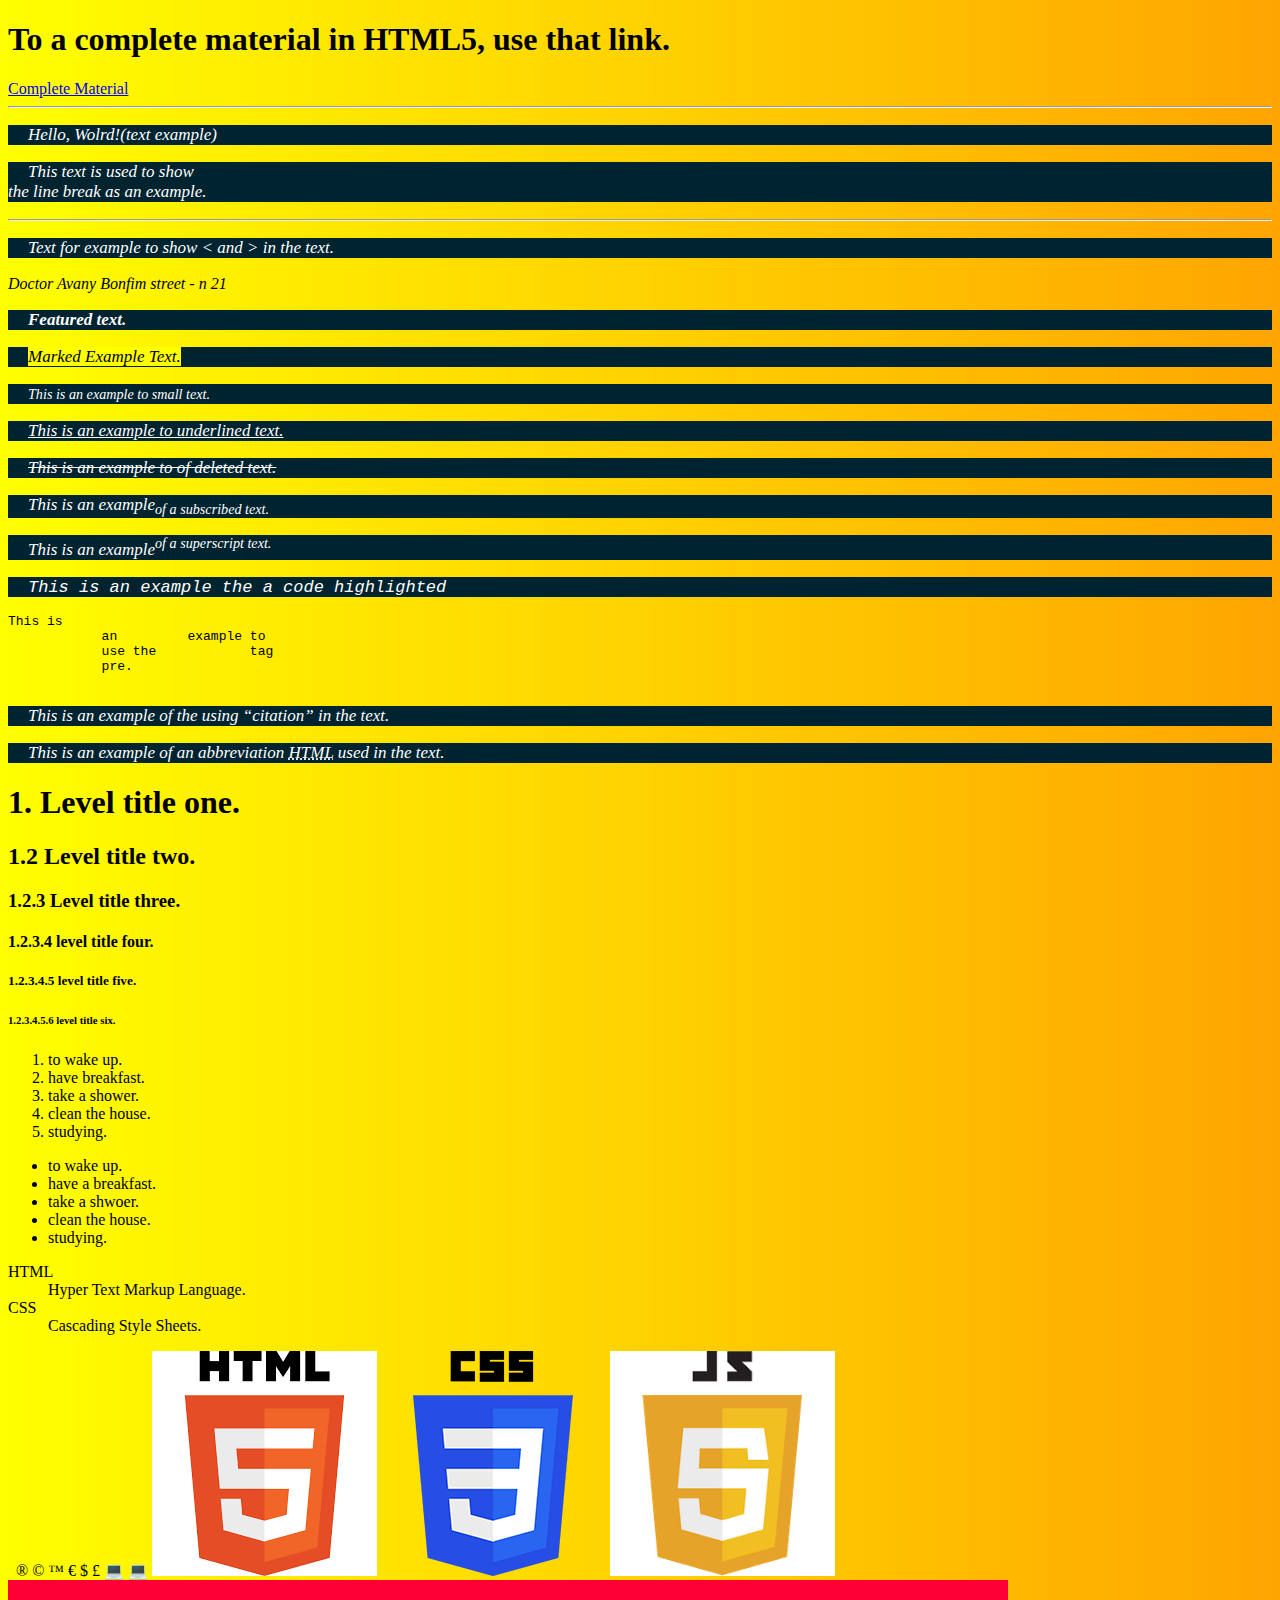
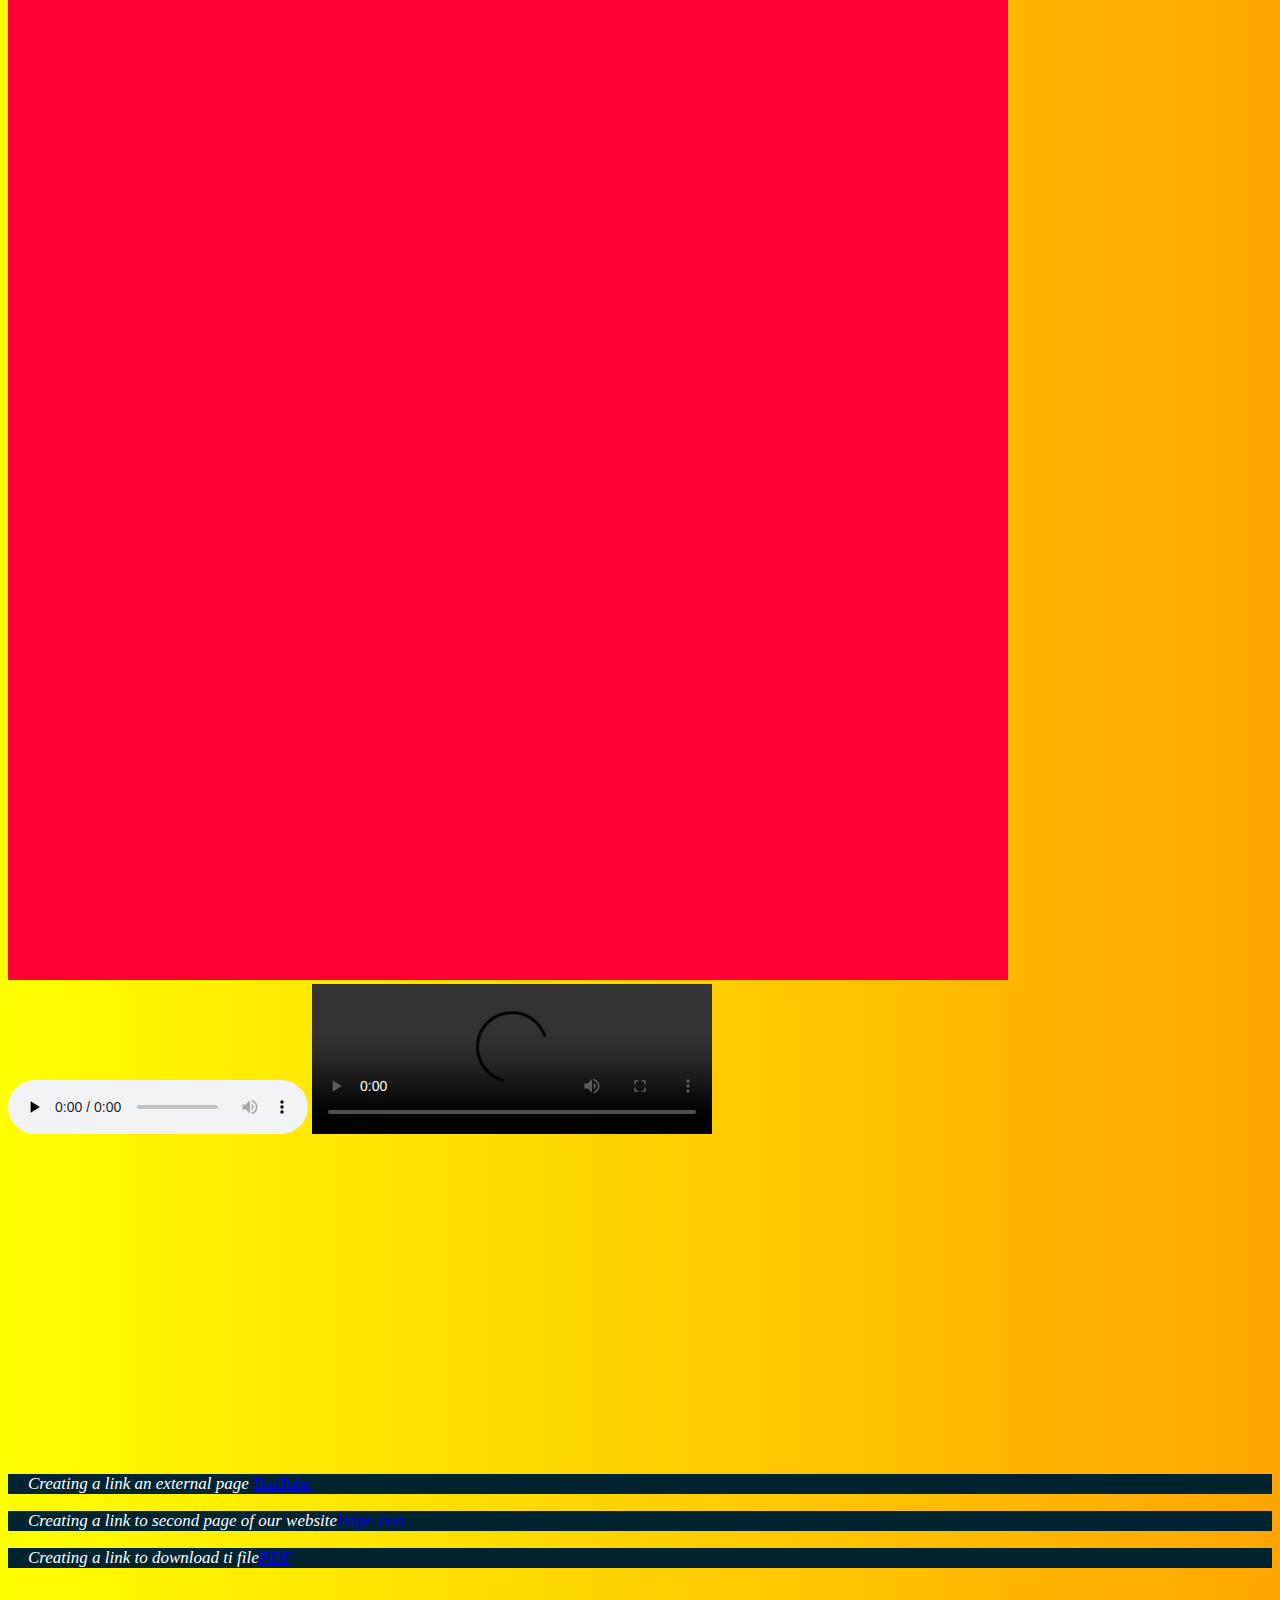
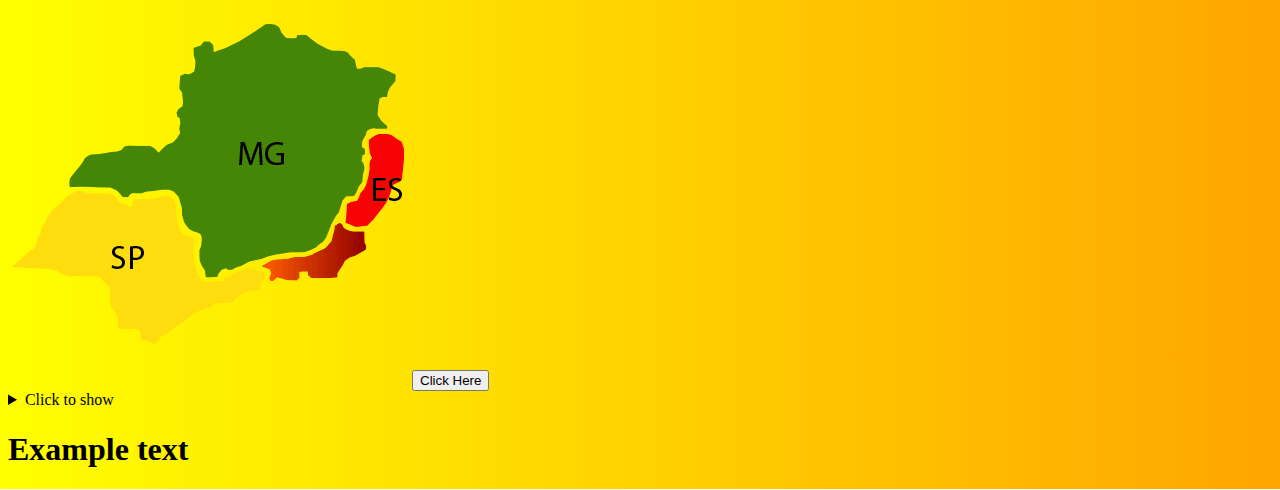
==== index.html @ a7fd9c41 "Using id="..." / #... {}" ====
<!DOCTYPE html><!--Indicates that we are developing a document in HTML5.--> 
<html lang="pt-br"><!--This tag will receive our content in HTML5, Inside this tag you put the site's language paramater.-->
    
    <head><!--This tag will recive the configuration codes of the project.-->
        
        <meta charset="UTF-8"><!--This tag allows you to use accetend characters in the project.-->
        <meta name="viewport" content="width=device-width,inicial-scale=1.0"><!--This tag will allows the content of the project to fill 100% of the avalible space.-->
        <link rel="shortcut icon" href="iconpage.ico" type="image/x-icon"><!--This tag is used for add favicon icon in the page-->
        <title>Website name</title><!--This tag create the name of the website that will be shown in the browser tab.-->
        <link rel="stylesheet" href="style.css"><!--This tag is used to link our HTML5 document with CSS3 style pages.-->

    </head>
    <body><!--This tag will recive the content of the project.--> 
        <main><!--Use the <main> tag to declare the main content of the website. all main content tags are in main.-->

        <h1>To a complete material in HTML5, use that link.</h1><a href="https://docs.google.com/document/d/10Zb0T_B4e6f19lfUP9uouKcdEIdiqENySL-WCZA4Prs/edit" target="_blank">Complete Material</a>
        <hr>

        <!--Write Tags--> 
        <p>Hello, Wolrd!(text example)</p><!--This tag is used to insert the text inside our project.-->
        <p>This text is used to show<br>the line break as an example.</p><!--The br tag is used to insert a line break.-->
        <hr><!--This tag create a horizotal line in the project.--> 
        <p>Text for example to show &lt; and &gt; in the text.</p><!--This tag allows to show < and > in the text.--> 
        <address>Doctor Avany Bonfim street - n 21</address><!--Use this tag to identify a physical address in the project.-->
        <p><strong>Featured text.</strong></p><!--This tag states that the text has important information highlighted.--> 
        <p><mark>Marked Example Text.</mark></p><!--Use this tag to create a effect in the text like to a highlight colorful.-->
        <p><small>This is an example to small text.</small></p><!--Use this tag to create small important texts, this tag is used for texts like contracts and less prominent letters.-->
        <p><ins>This is an example to underlined text.</ins></p><!--Use this tag to create an underlined text highlight.-->
        <p><del>This is an example to of deleted text.</del></p><!--Use this tag to show that the text has been discarded.--> 
        <p>This is an example<sub>of a subscribed text.</sub></p><!--Use this tag to subscribed text.-->
        <p>This is an example<sup>of a superscript text.</sup></p><!--Use this tag to superscript text.-->
        <p><code>This is an example the a code highlighted</code></p><!--The tag code, is used for higtlighted a code in the text.--> 
        <p><pre>This is 
            an         example to
            use the            tag
            pre.
        </pre></p><!--We use the tag pre to ensure that the text written inside the tag paragraph stays with its original configuration.-->
        <p>This is an example of the using <q>citation</q> in the text.</p><!--Use the q tag to highlight important quotes in the text.-->
        <p>This is an example of an abbreviation <abbr title="Hyper Text Markup Language">HTML</abbr> used in the text.</p><!--Use this tag <abbr title=""></abbr> to create explanatory capitons on a given text by hovering the mouse over the marked text.-->

        <!--Title Levels--> 
        <h1>1. Level title one.</h1><!--tags are used to build title levels.-->
            <h2>1.2 Level title two.</h2>
                <h3>1.2.3 Level title three.</h3> 
                    <h4>1.2.3.4 level title four.</h4>
                        <h5>1.2.3.4.5 level title five.</h5>
                            <h6>1.2.3.4.5.6 level title six.</h6>
        
        <!--Lists-->
        <!--Ordered Lists-->
            <ol><!--The tag <ol> is used to daclare that we creating an ordered list.-->
                <li>to wake up.</li><!--The tag <li> in used to daclare the items that we are going to list within the list.-->
                <li>have breakfast.</li>
                <li>take a shower.</li>
                <li>clean the house.</li>
                <li>studying.</li>
            </ol> 
        <!--Unordered Lists-->
            <ul><!--The tag <ul> is used to declare that we creating an unordered list.-->
                <li>to wake up.</li><!--The tag <li> in used to daclare the items that we are going to list within the list.-->
                <li>have a breakfast.</li>
                <li>take a shwoer.</li>
                <li>clean the house.</li>
                <li>studying.</li>
            </ul>
        <!--Definition Lists-->
            <dl><!--The <dl> tag serves to declare a definition list.-->
                <dt>HTML</dt><!--The <dl> tag is used to declare the list element.-->
                    <dd>Hyper Text Markup Language.</dd><!--The <dd> tag is used to explain the content of the element declared above.-->
                <dt>CSS</dt>
                    <dd>Cascading Style Sheets.</dd>
            </dl>

        <!--Special Symbols-->
        &nbsp;<!--Use this tag for add blank spaces in text.-->
        &reg;<!--Use this tag for add a register symbol in text.-->
        &copy;<!--Use this tag for add a copyright symbol in text.-->
        &trade;<!--Use this tag for add a trademark symbol in text.--> 
        
        <!--Money Symbols--> 
        &euro;<!--Use this tag for add the euro symbol in text.-->
        &dollar;<!--Use this tag for add the dollar symbol in text.-->
        &pound;<!--Use this tag for add the pound symbol in text.--> 

        <!--Add Emojis in Text.--> 
        💻<!--This way to add a emoji in the project, is to copy icon the site -emojipedia.org and paste in the code.-->
        &#x1F4BB;<!--This way to add a code icon--> 

        <!--Using Images-->
        <img src="html5.png" alt="HTML5 logo"><!--This tag is used for add images in the project, in the parameter src="" we put name and extension of the image, and in the parameter alt="" we put the description of the image.-->
        <img src="images/css3.png" alt="CSS3 logo"><!--This way is used for images tha are inside other folders. use / for folder-->
        <img src="[data-uri]" alt="JavaScript logo"><!--This way is used for you add images tha are online. You copy the URL image and put insede the src="" parameter.-->

        <!--Responsive Images-->
        <picture><!--The <picture> tag is a container used to recive multiple image elements by the <source> tag.-->
            <source media="(max-width: 750px)" srcset="images/imgpequeno.png" type="image/png">
            <source media="(max-width: 1050px)" srcset="images/imgmedio.png" type="image/png"><!--The <source> tag receives the images that will adapt according to the screen size, we declare the original size first through the <img> tag and above the <source> with the adapted sizes.-->
            <img src="images/imggrande.png" alt="Original-Image"><!--We daclare this tag to recive the original size image from the website.-->
        </picture> 

        <!--Using Audio-->
        <audio preload="none" controls><!--Use the tag <audio> to put audio files inside your website.-->
            <source src="audio/breu.mp3" type="audio/mpeg"><!--this tag is use inside the <audio> tag, it is used to receive the audio file and add the media control.-->
        </audio>

        <!--Using Video-->
        <video src="video/videoteste.mp4" width="400px" controls></video><!--Use the tag <video> to put video files inside your website.-->
        <iframe width="560" height="315" src="https://www.youtube.com/embed/LW0bhKitRBk" title="YouTube video player" frameborder="0" allow="accelerometer; autoplay; clipboard-write; encrypted-media; gyroscope; picture-in-picture" allowfullscreen></iframe><!--This is a example to add video file used externally by youtube.-->

        <!--Links-->
        <!--External Links-->
        <p>Creating a link an external page <a href="https://www.youtube.com/" target="_blank" rel="external">YouTube</a></p><!--Use the tag <a href=""></a> to create links taht will direct to external addresses. We use the parameter target="_blank" so that our tab in not closed and use the parameter rel="external" to refer that it is an external link.-->
        <!--Internal Links-->
        <p>Creating a link to second page of our website<a href="pg2.html" rel="next">Page Two</a></p><!--Use this tag to open a  other iternal page inside our website.Use the parameter rel="next" to indicate a link to a subsequent internal page.-->
        <!--Download Links-->
        <p>Creating a link to download ti file<a href="download/guia-markdown.pdf" download="guia-markdown.pdf" type="application/pdf">PDF</a></p>
        
        <!--Mapped Links-->
        <!--We use mapped links to create an area within a clickable image.-->
        <img src="images/map.png" alt="Southeast Brazil map" usemap="#map"><!--frist we declare the <img> tag with the parameter map="#" to use the image that will be mapped.-->
            <map name="map"><!--We declare the <map> tag with the name="" parameter to refer to the image we are going to the map.-->
                <area alt="Minas Gerais" shape="poly" href="https://pt.wikipedia.org/wiki/Minas_Gerais" coords="54,150,72,120,129,115,148,77,145,67,214,7,323,53,305,86,317,98,293,111,288,156,279,157,277,173268,177,263,196,167,224,143,154,55,153" target="_blank"><!--the <area> tag it is used to receive the configuration parameters of the area that will be clickable on the image.-->
                <area alt="Espirito santo" shape="poly" href="https://pt.wikipedia.org/wiki/Esp%C3%ADrito_Santo_(estado)" coords="279,172,281,159,289,158,300,136,297,124,296,110,316,101,330,112,327,138,309,169,299,179,284,179,279,171" target="_blank">
            </map> 

        <!--Use Button--> 
        <button>Click Here</button><!--Creates a clickable button on the website.-->
        <!--See the complete material to use button configuration parameters.--> 

        <!--Hiding and Showing Elements--> 
        <details><!--This tag creates a tab that hides an element on the website.-->
            <summary>Click to show</summary><!--This tag create the name of tab.-->
            <img src="images/internet.jpg" alt="internet image"> 
        </details> 

        <!--Using Id and Class in CSS3--> 
        <h1 id="title">Example text</h1><!--Example to apply special selectors inside the tags HMTL, use (id="...").-->

         </main>
    </body>
</html>
---- style.css ----
@charset "UTF-8";/*We use the @ to declare a rule in CSS3, this rule is used to declare accent compatibility in css.*/  

@font-face {/*Use @font-face to put external fonts of your pc.*/
    font-family: 'Glamour';
    src: url('font/Glamor-Regular.ttf') format('truetype');/*We apply here external font.*/
}

/*To a complete material in CSS3, use that link - https://docs.google.com/document/d/1JHKKVavCOThA6jxtbbCXfCu6MSGf9TngEW06EdSdk_4/edit*/

* {}/*Using this selector to add Global Configurations in CSS3*/

/*Using Color*/ 
/*We use the hexadecimal code to represent the color that will be applied.*/ 
p {
    background-color: #002330;/*We use the background-color parameter to set the website background.*/
    color: #ffffff;/*We use the color parameter to set the text color.*/
} 

/*Using Gradient*/ 
/*Using parameters to create gradients backgrounds*/
body {
    background-image: linear-gradient(to right, #ffff00, #ffa500);/*Create a gradient background linear in website.*/
    background-image: radial-gradient();/*Create a gradient background radial in website.*/
} 

/*Using Text*/ 

p {
/*Example shorthand.*/
/*Shorthand font = font: font-style, font-weight, font-size, font-family; (use this feature to make writing code easier.*/

    font-family:/*Use the parameter to define the font that we will use in the website.*/ 
        'Ebrima';/*Put the name font inside the parameter.*/
    
    font-size:/*Use the parameter to define the size font.*/ 
        17px;/*Use pixel to unit of measurement to font.*/ 

    font-weight:/*Sets the font weight, to bloder or to lighter.*/ 
        lighter,/*Sets the font thinnest.*/
        normal,/*Sets the normal font.*/ 
        bold,/*Sets the bold font.*/
        bolder;/*Sets the bolder font.*/ 

    font-style:/*Use the parameter to change the font style.*/
        italic;/*Put the font in italic style.*/ 

    text-decoration:/*Use the parameter to sets lines in the text.*/ 
        line-through,/*lines inside the text.*/
        overline,/*lines up the text.*/   
        underline;/*lines under the text.*/

    text-align:/*Using this parameter to align text*/ 
        center,/*Aling the text to the center.*/
        left,/*Aling the text to the left*/
        right,/*Aling the text to the right*/
        justify;/*Aling the text*/ 
    
    text-indent:/*Used the text-ident to creat the indentation used at the beginning of paragraphs.*/
        20px;/*Paragraph spacing measure.*/ 

} 

/*Using id="" in CSS3*/
h1#title {}/*Example of special selector assignment id="..., this parameter specially modifies the selected tag."*/
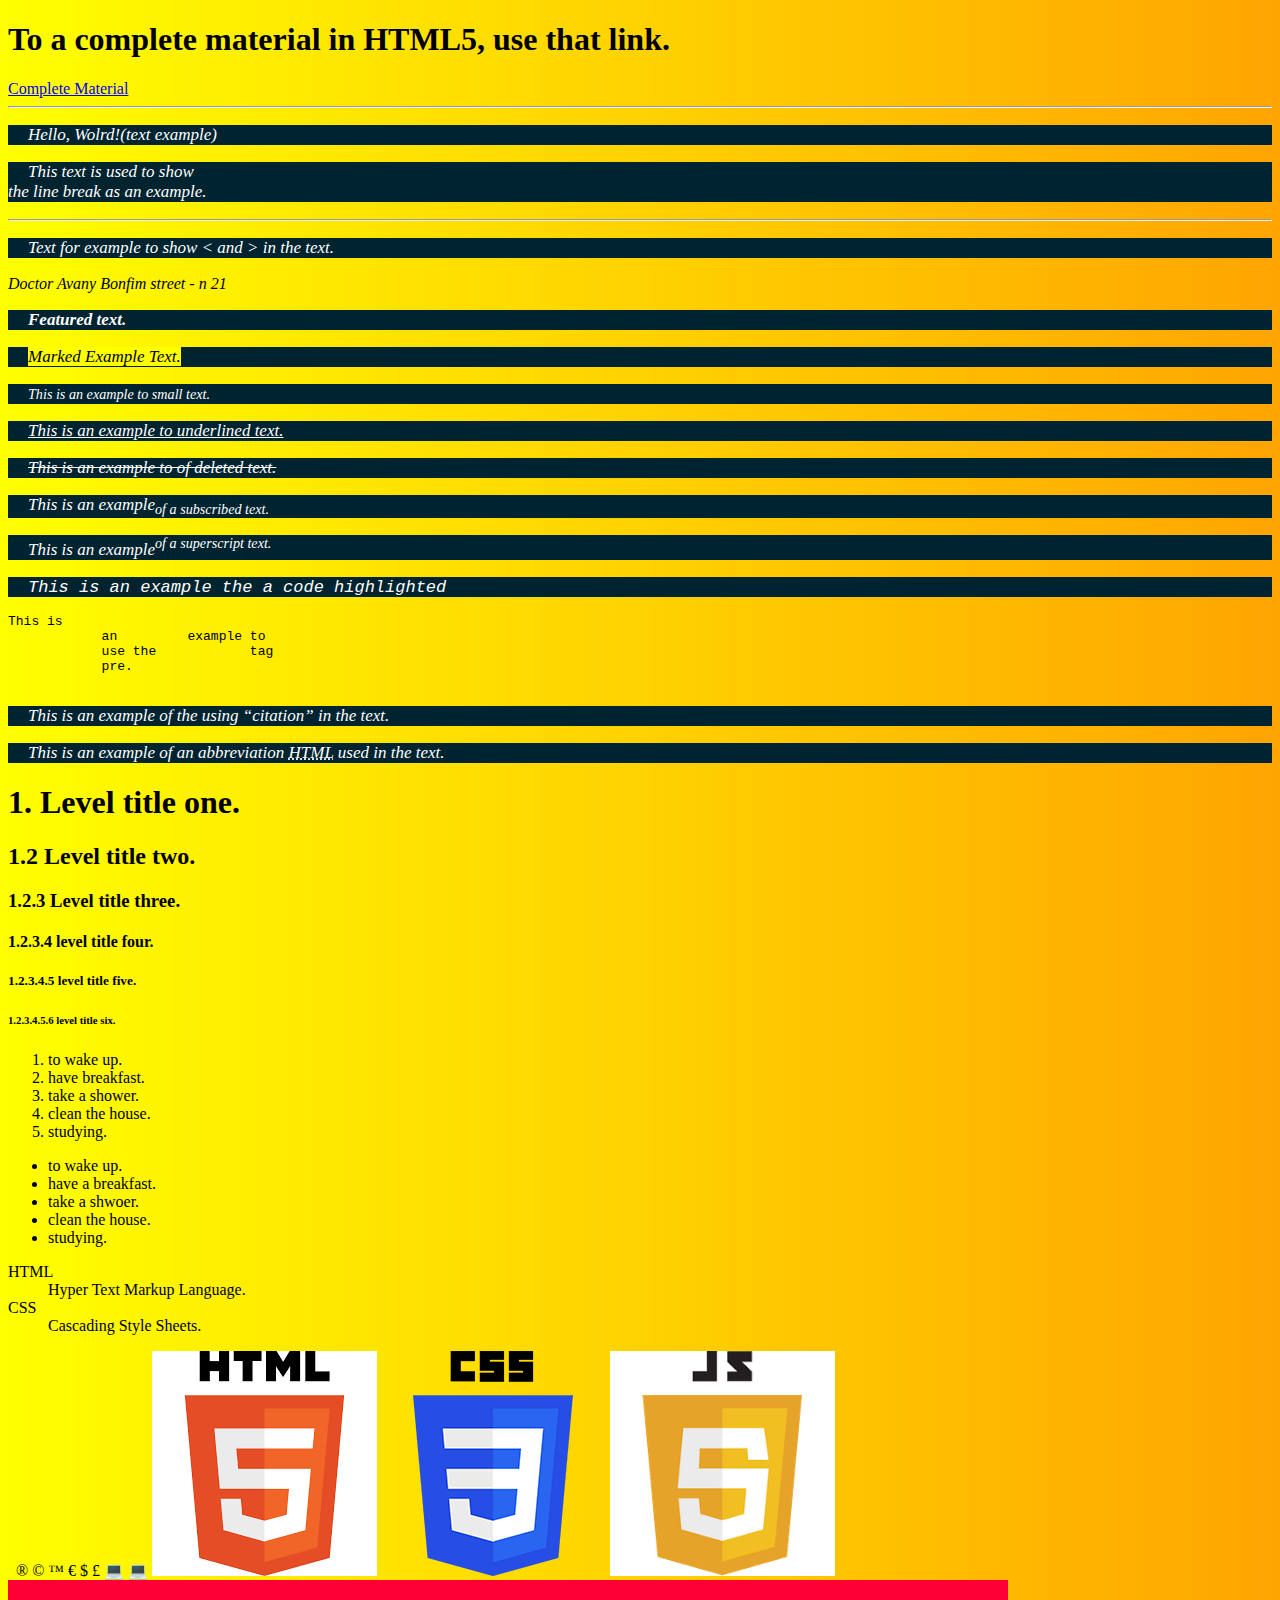
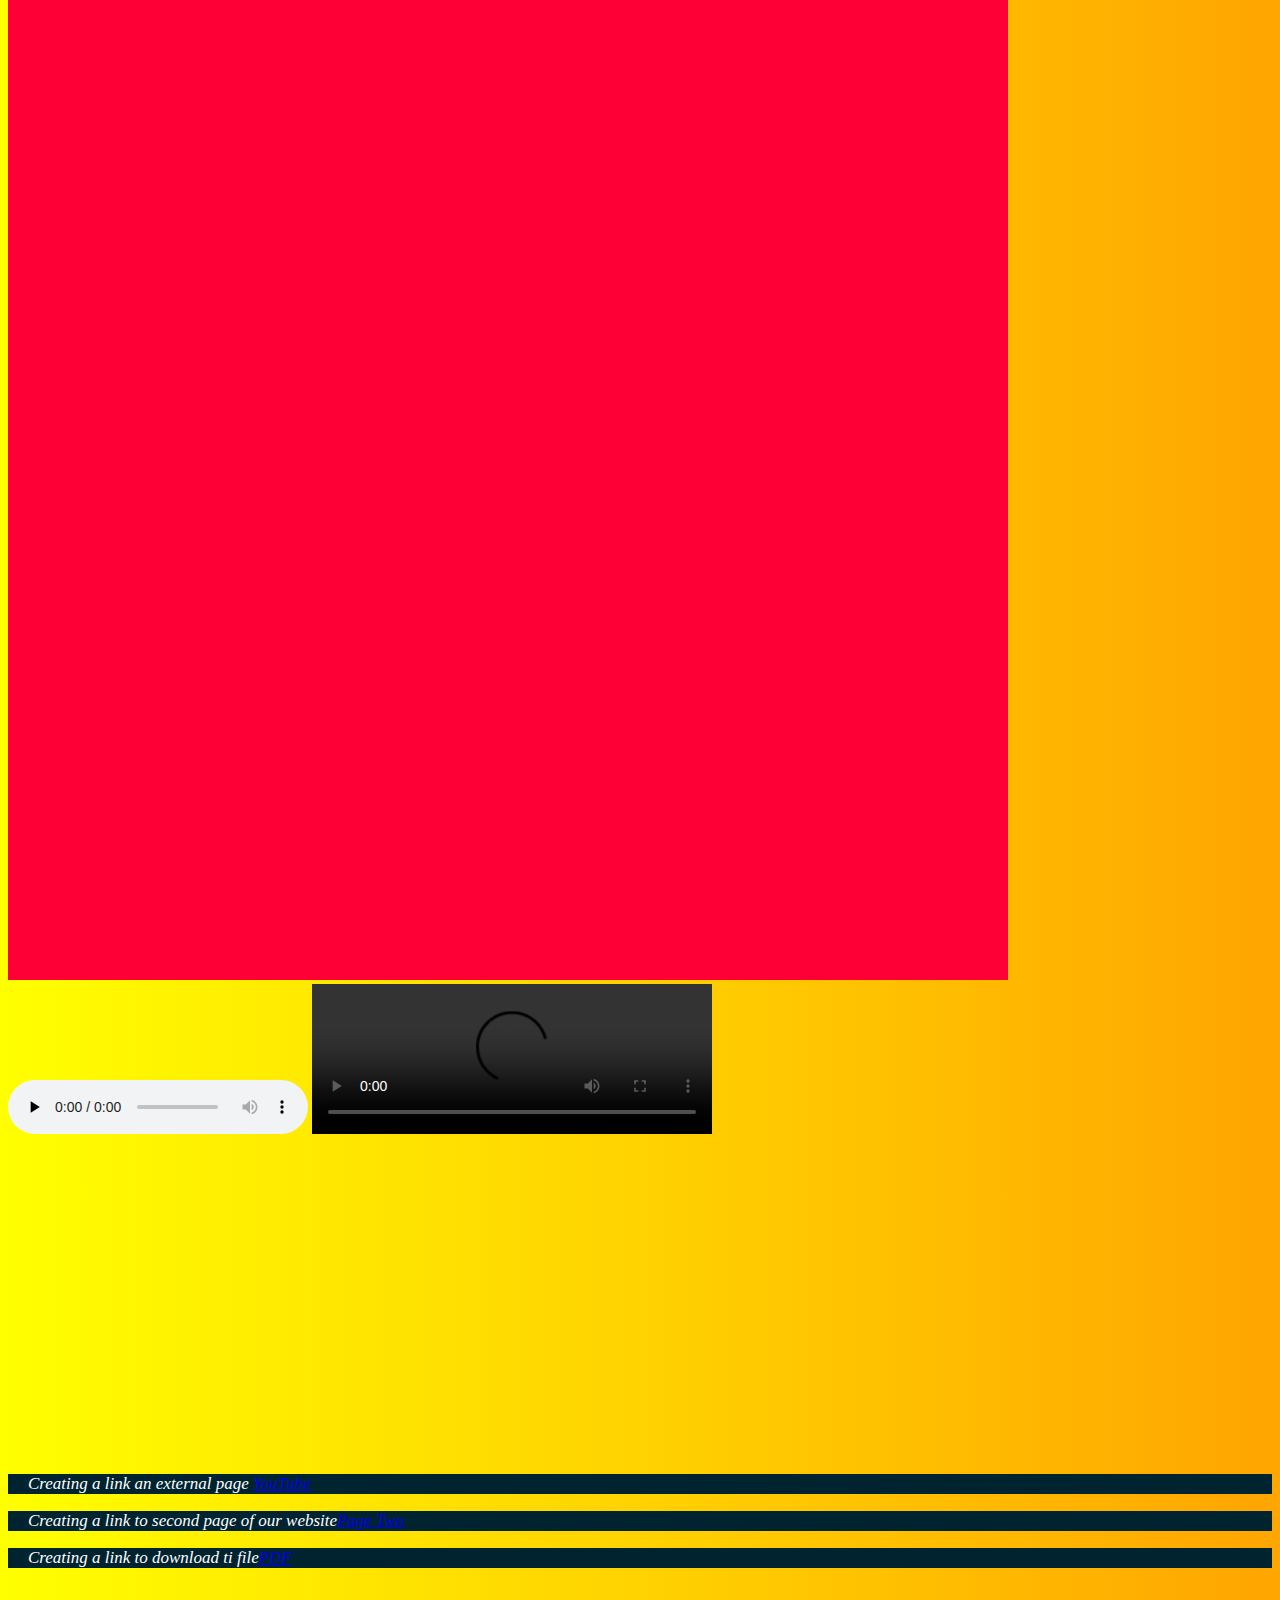
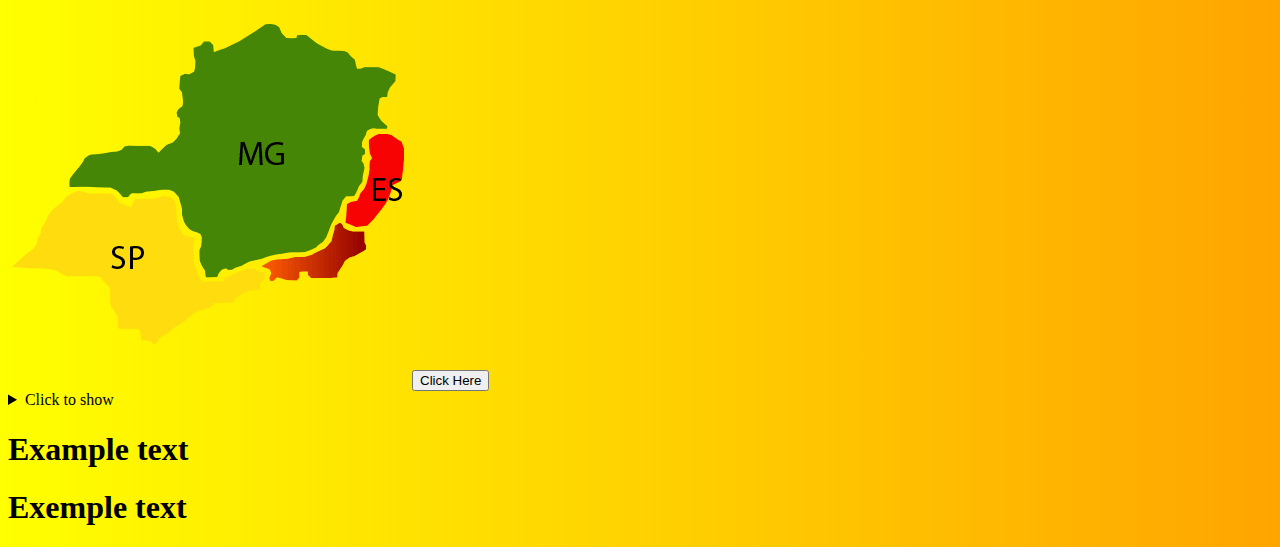
==== commit 4810ebf3: "Using class="..." / . {}" ====
--- a/index.html
+++ b/index.html
@@ -133,9 +133,11 @@
             <img src="images/internet.jpg" alt="internet image"> 
         </details> 
 
-        <!--Using Id and Class in CSS3--> 
-        <h1 id="title">Example text</h1><!--Example to apply special selectors inside the tags HMTL, use (id="...").-->
+        <!--Using id in CSS3--> 
+        <h1 id="title">Example text</h1><!--Example to apply special selectors inside the tags HMTL, use (id="...").--> 
 
+        <!--Using class in CSS3-->
+        <h1 class="text">Exemple text</h1>
          </main>
     </body>
 </html>--- a/style.css
+++ b/style.css
@@ -61,4 +61,7 @@
 } 
 
 /*Using id="" in CSS3*/
-h1#title {}/*Example of special selector assignment id="..., this parameter specially modifies the selected tag."*/+h1#title {}/*Example of special selector assignment id="...", this parameter specially modifies the selected tag."*/ 
+
+/*Using class="" in CSS3*/
+h1.text {}/*Example of special selector assignment class="...", this parameter specially modifies the selected tags.*/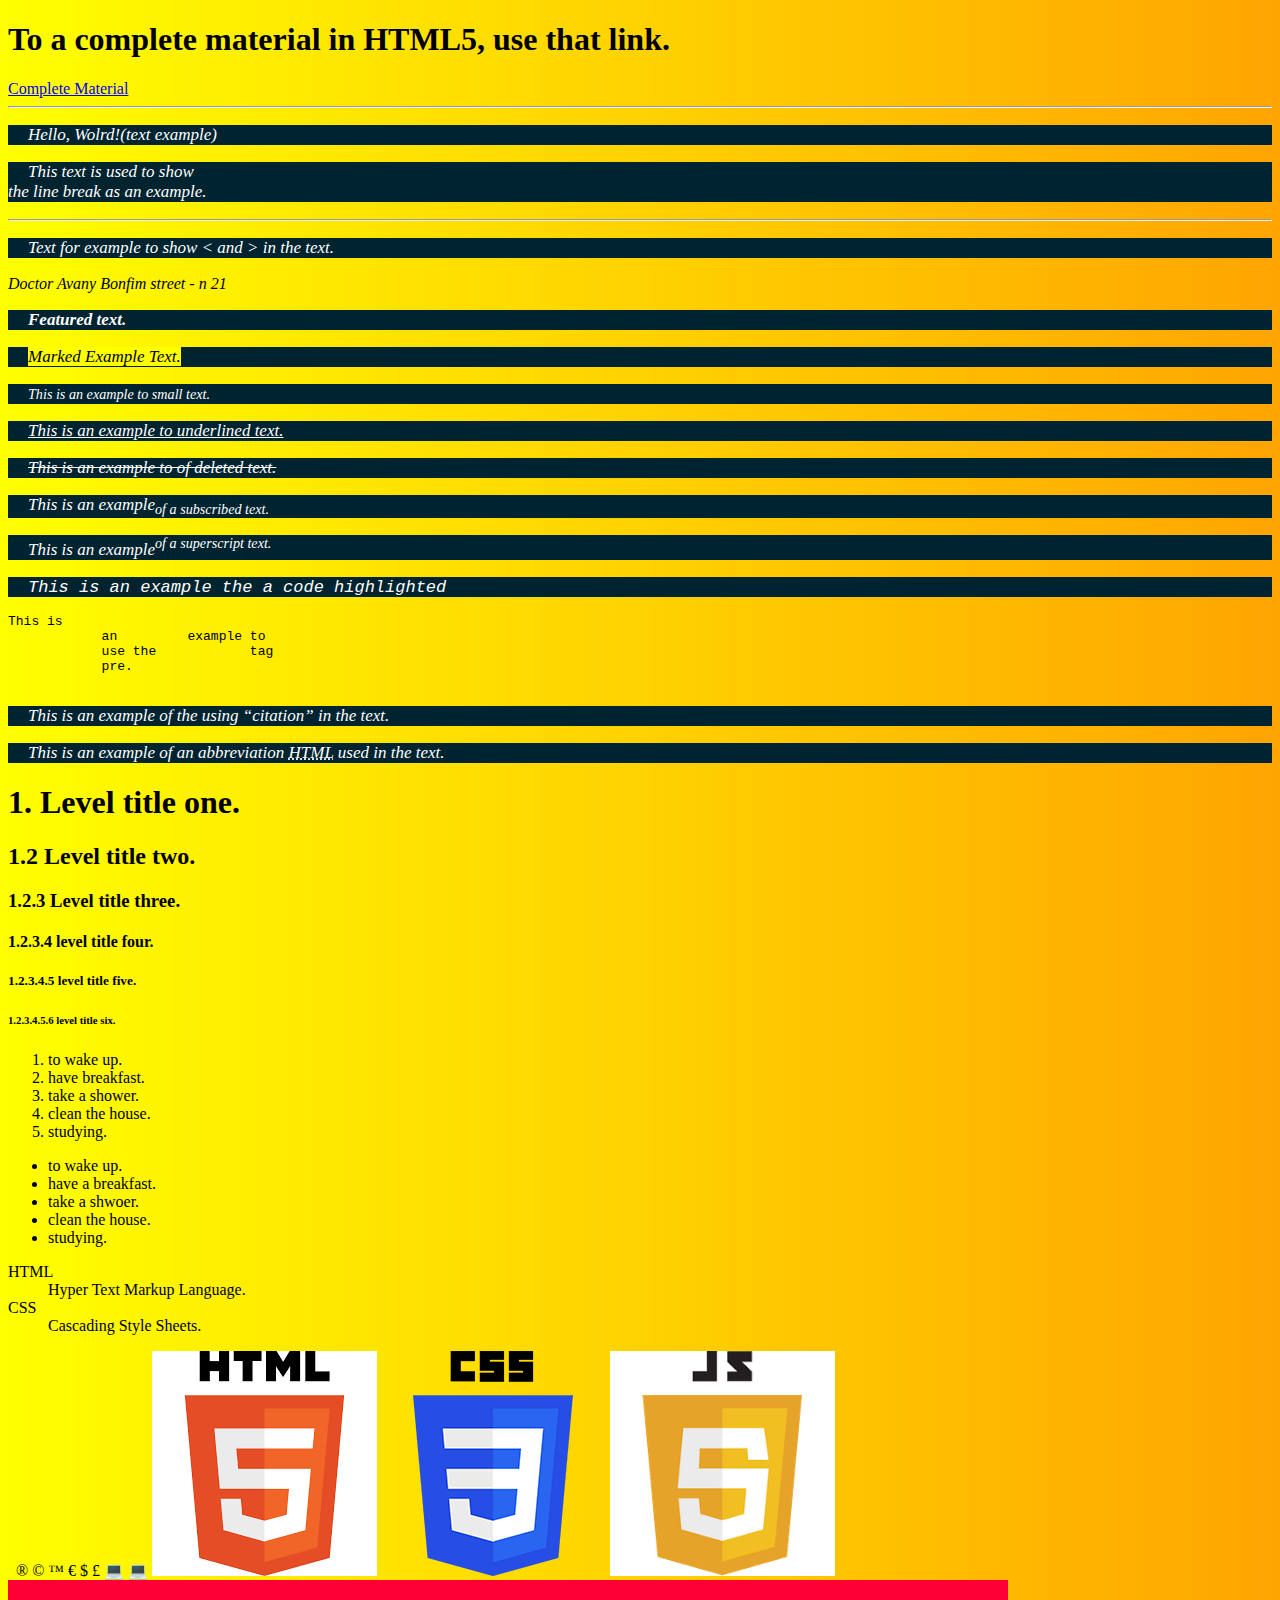
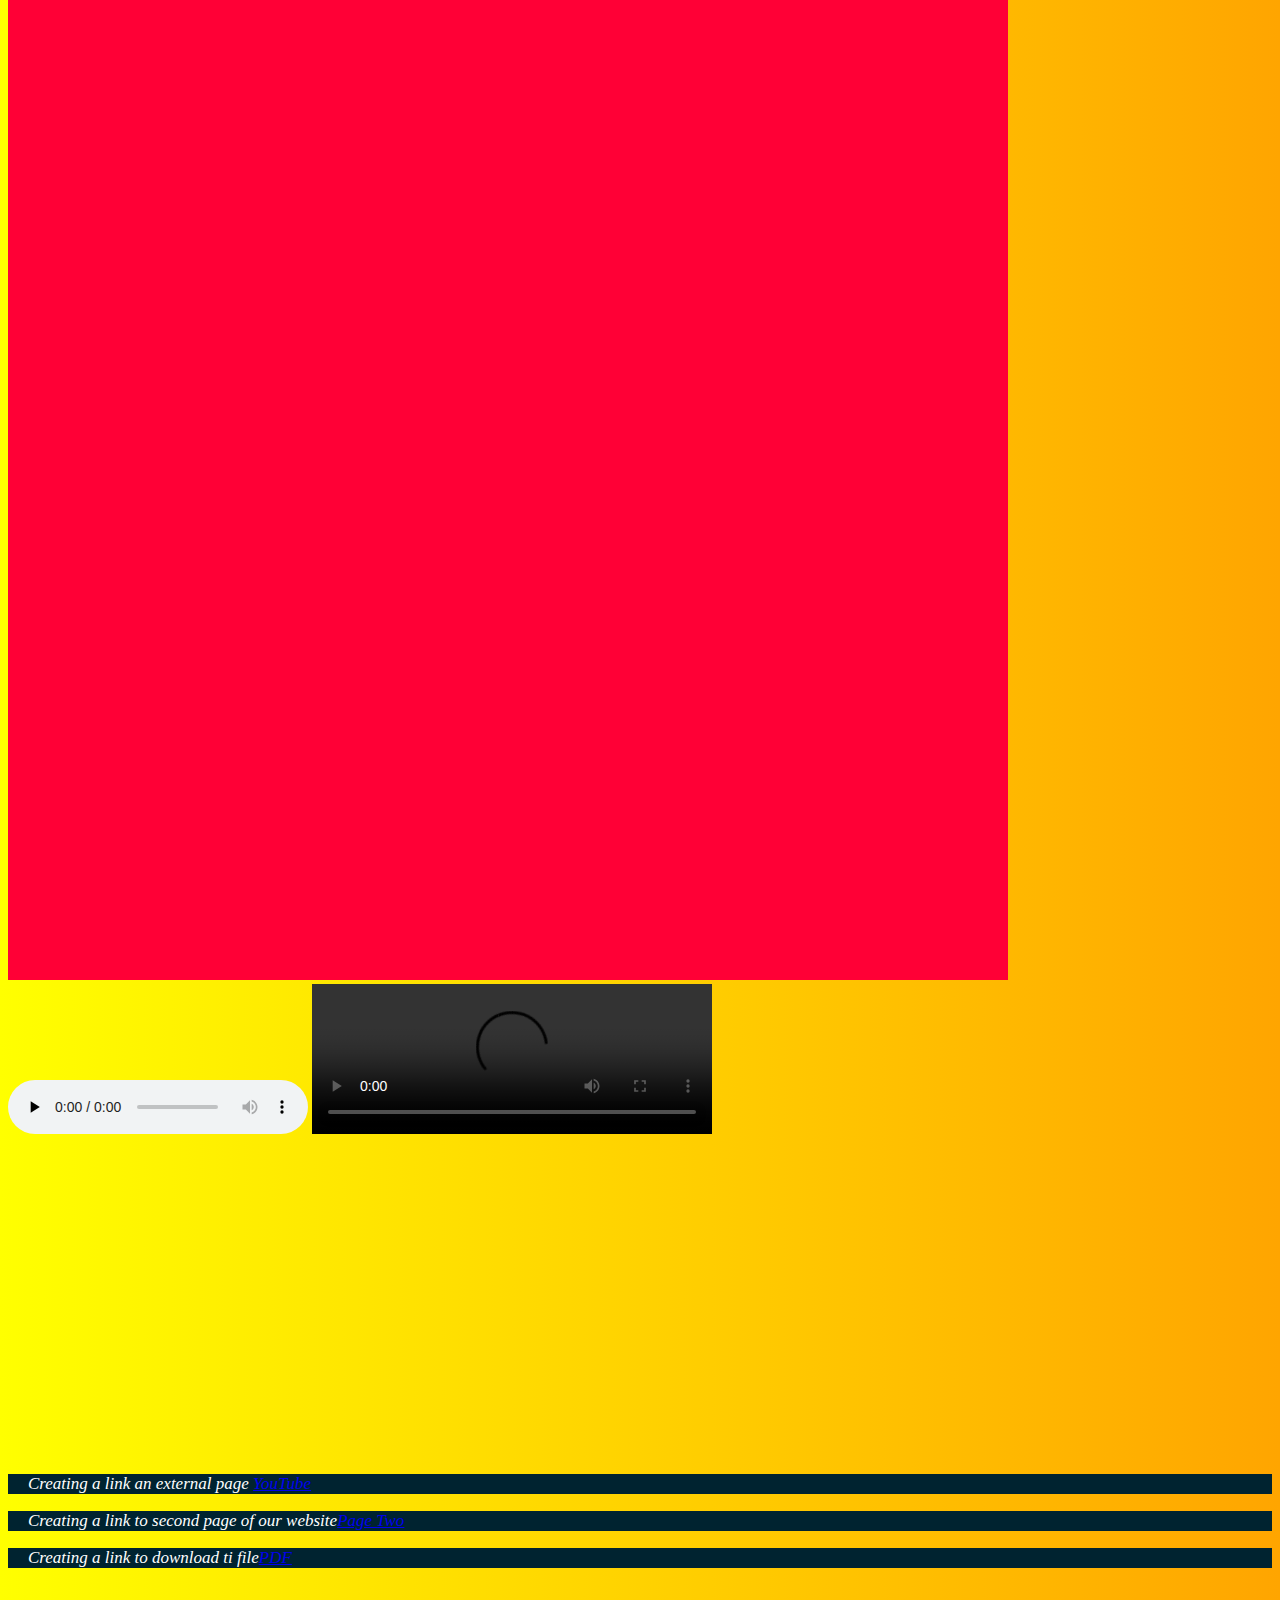
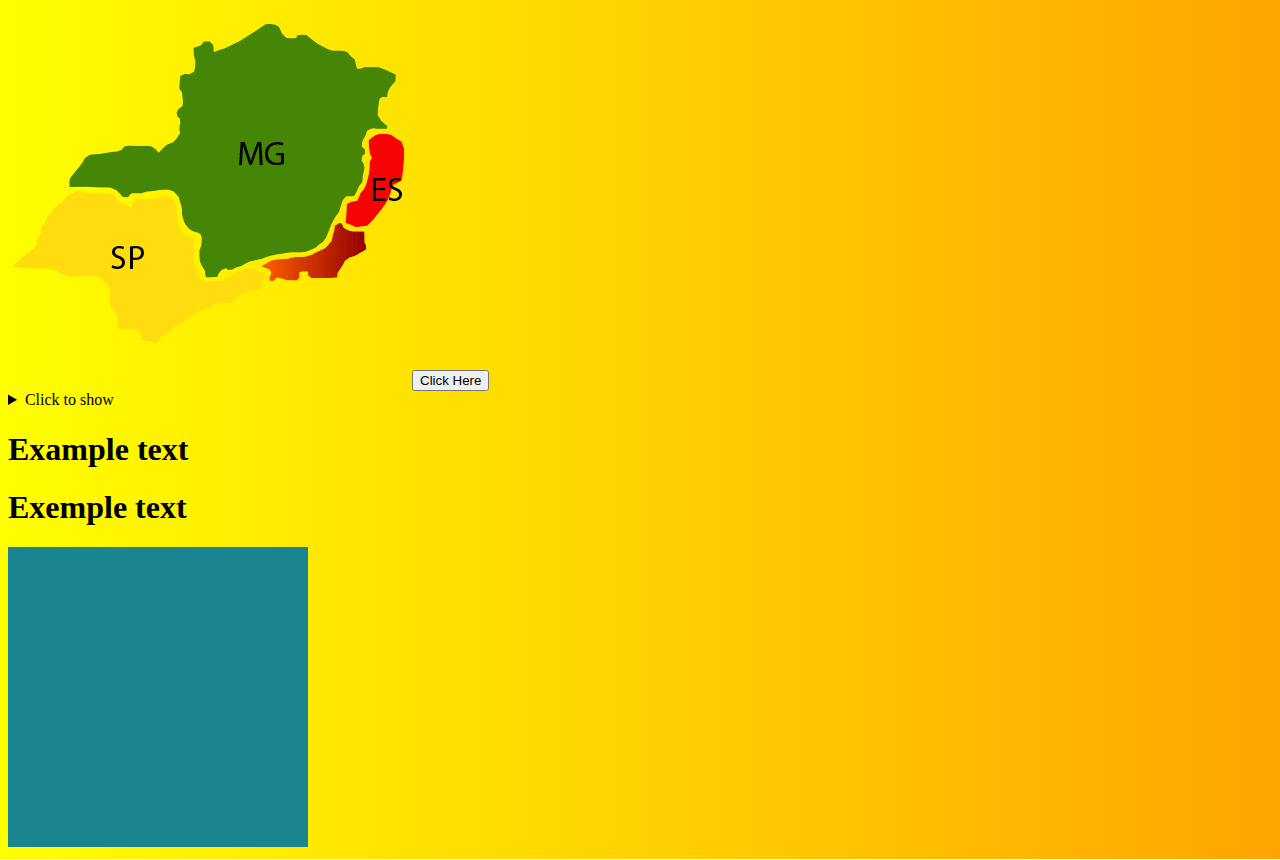
==== commit 44a0faaa: "Using Pseudo-class  ... : ... {}" ====
--- a/index.html
+++ b/index.html
@@ -137,7 +137,10 @@
         <h1 id="title">Example text</h1><!--Example to apply special selectors inside the tags HMTL, use (id="...").--> 
 
         <!--Using class in CSS3-->
-        <h1 class="text">Exemple text</h1>
+        <h1 class="text">Exemple text</h1> 
+
+        <!--Using Pseudo-class--> 
+        <img src="images/imgpequeno.png" alt="example image">
          </main>
     </body>
 </html>--- a/style.css
+++ b/style.css
@@ -64,4 +64,15 @@
 h1#title {}/*Example of special selector assignment id="...", this parameter specially modifies the selected tag."*/ 
 
 /*Using class="" in CSS3*/
-h1.text {}/*Example of special selector assignment class="...", this parameter specially modifies the selected tags.*/+.text {}/*Example of special selector assignment class="...", this parameter specially modifies the selected tags.*/ 
+
+/*Using Pseudo-class*/ 
+/*To button*/
+img:hover {}/*The pseudo-class houver is used for generate an animation, when hovering the mouse over the element.*/ 
+img:active {}/*The pseudo-class active is used for change the style when we click on it.*/
+img:disabled {}/*The pseudo-class disabled is used for apply a different style to a element disabled.*/
+/*To link*/
+img:link {}/*the pseudo-class link creat a change when we click on link.*/ 
+img:visited {}/*the pseudo-class change the link when he is visited.*/
+/*To form*/
+img:focus {}/*The pseudo-class focus creat a change in the field when clicked.*/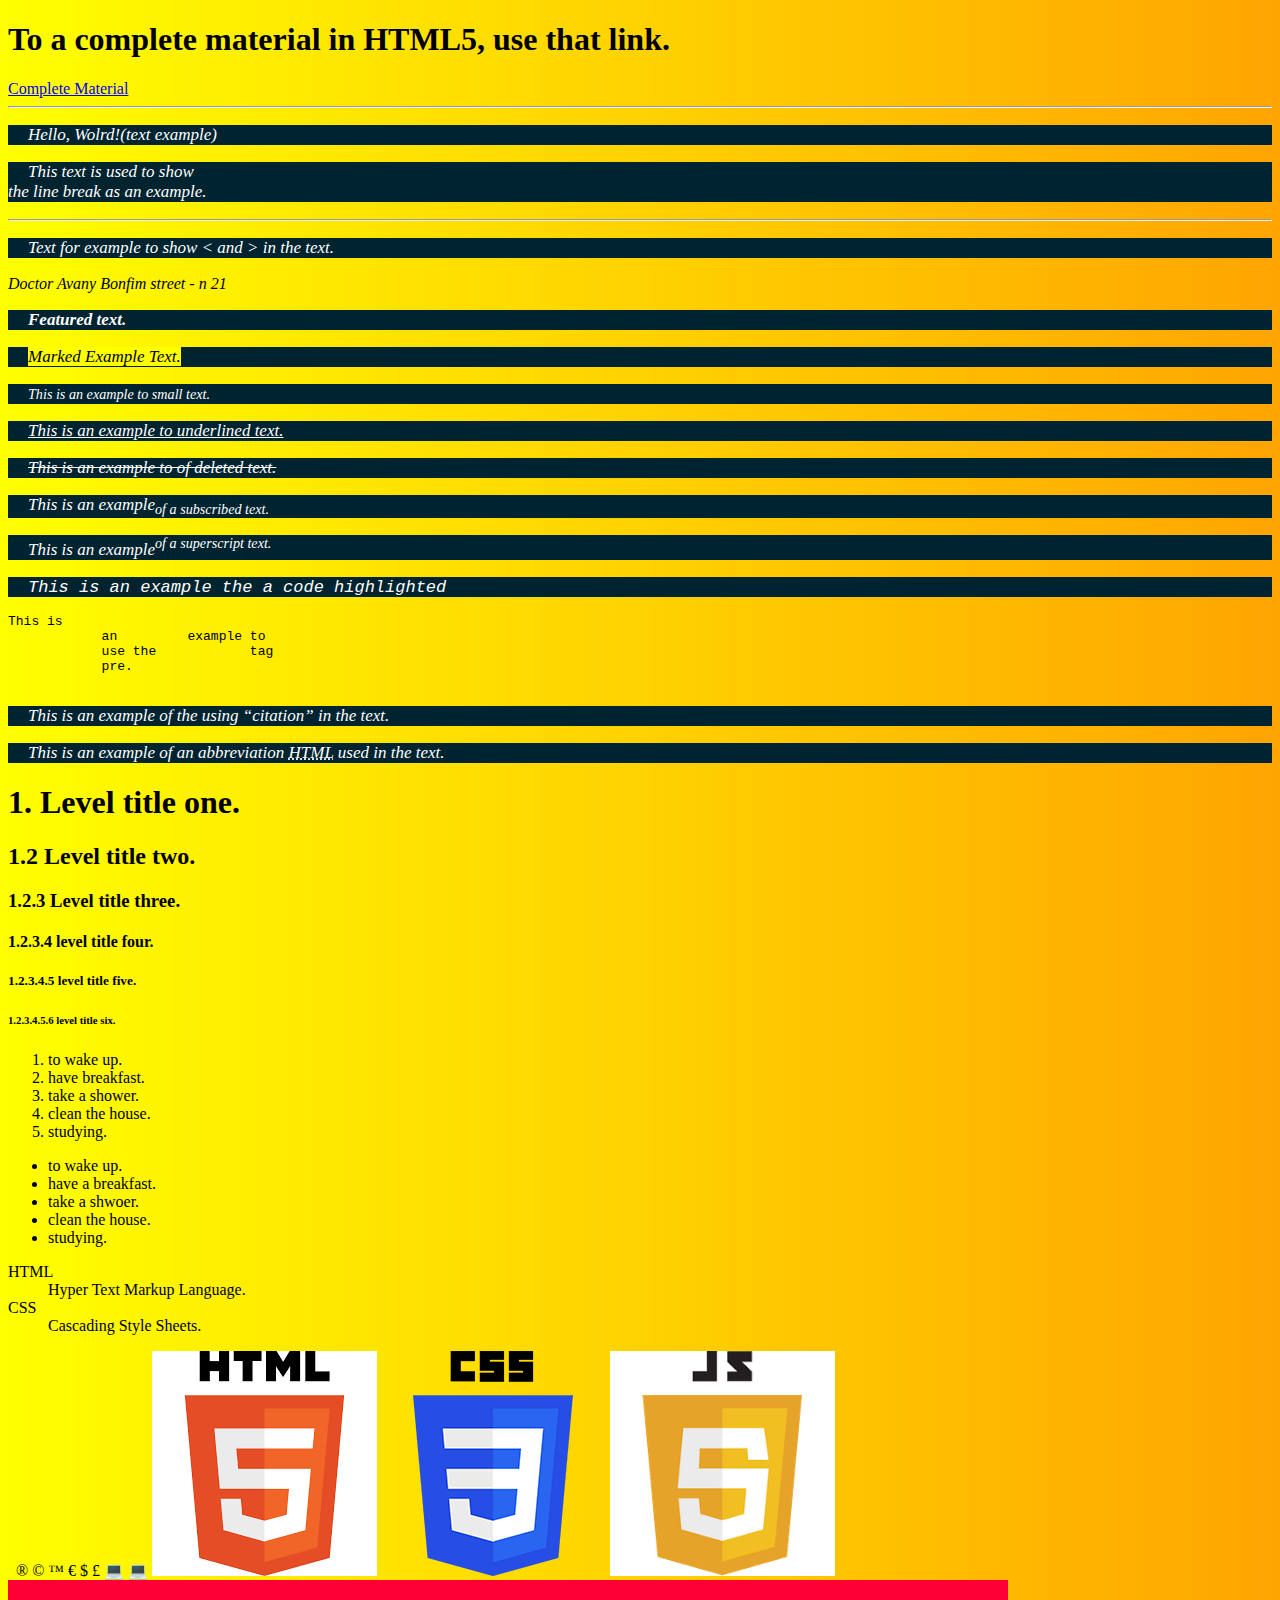
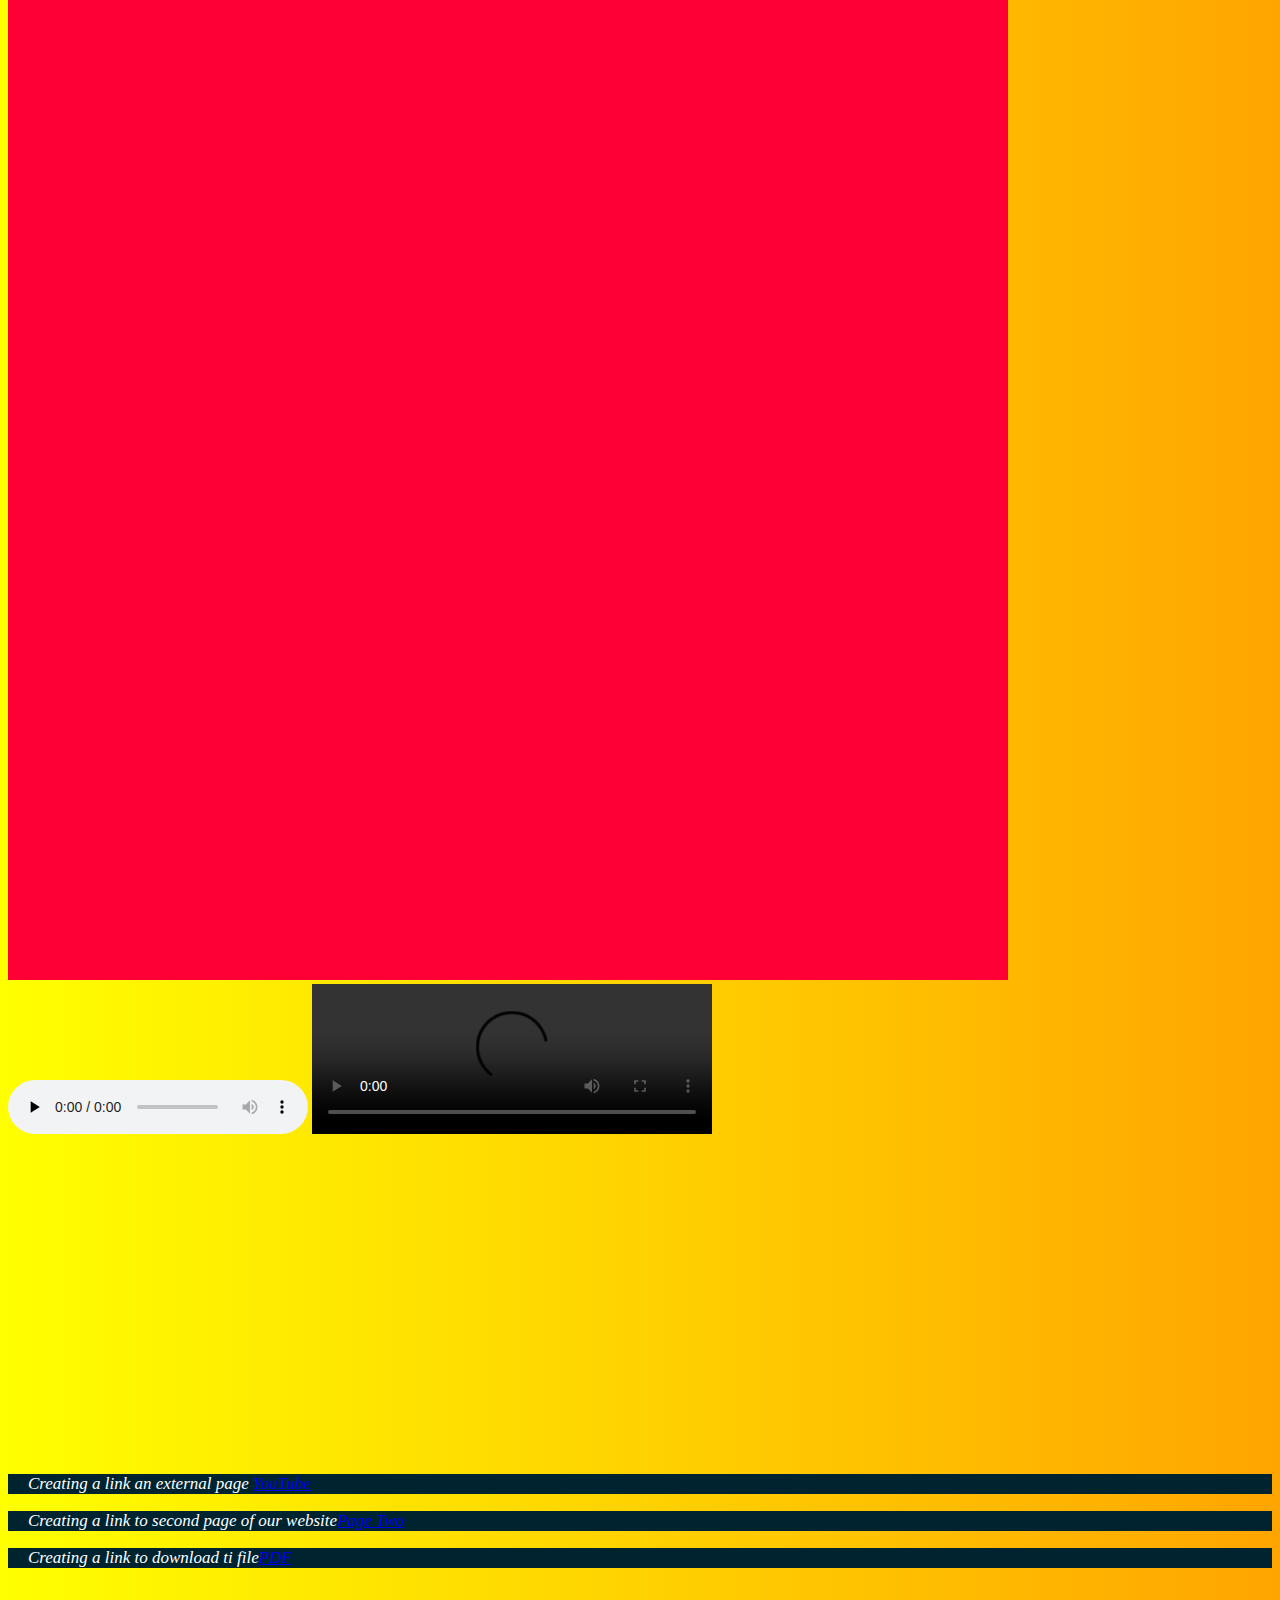
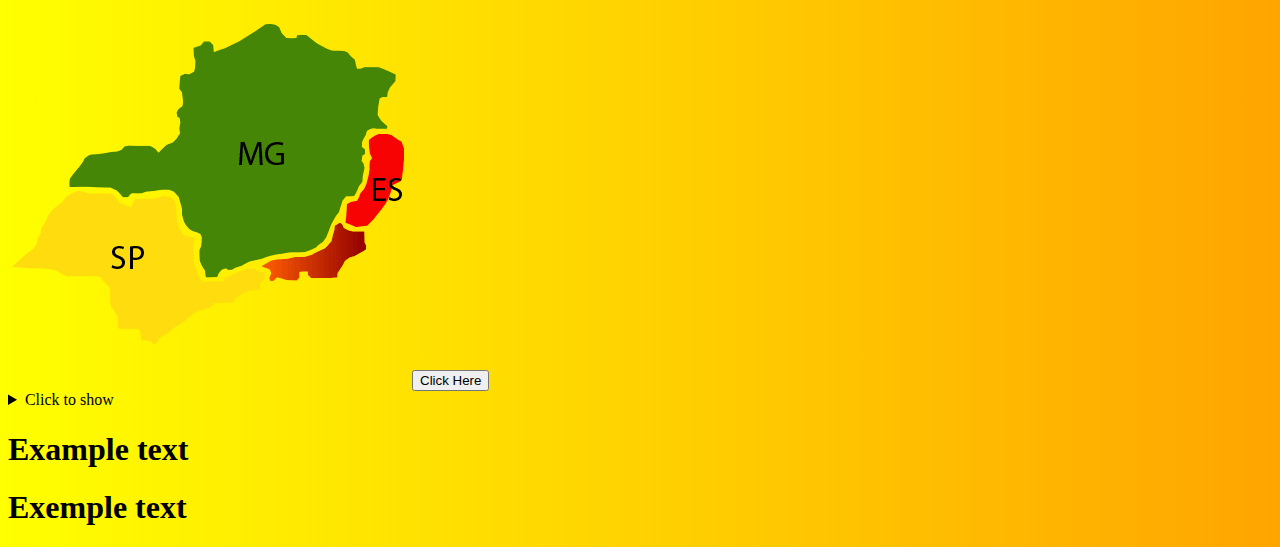
==== commit 0fec66b4: "Using Psedo-element  :: {}" ====
--- a/index.html
+++ b/index.html
@@ -139,8 +139,6 @@
         <!--Using class in CSS3-->
         <h1 class="text">Exemple text</h1> 
 
-        <!--Using Pseudo-class--> 
-        <img src="images/imgpequeno.png" alt="example image">
          </main>
     </body>
 </html>--- a/style.css
+++ b/style.css
@@ -68,11 +68,23 @@
 
 /*Using Pseudo-class*/ 
 /*To button*/
-img:hover {}/*The pseudo-class houver is used for generate an animation, when hovering the mouse over the element.*/ 
-img:active {}/*The pseudo-class active is used for change the style when we click on it.*/
-img:disabled {}/*The pseudo-class disabled is used for apply a different style to a element disabled.*/
+:hover {}/*The pseudo-class houver is used for generate an animation, when hovering the mouse over the element.*/ 
+:active {}/*The pseudo-class active is used for change the style when we click on it.*/
+:disabled {}/*The pseudo-class disabled is used for apply a different style to a element disabled.*/
 /*To link*/
-img:link {}/*the pseudo-class link creat a change when we click on link.*/ 
-img:visited {}/*the pseudo-class change the link when he is visited.*/
+:link {}/*the pseudo-class link creat a change when we click on link.*/ 
+:visited {}/*the pseudo-class change the link when he is visited.*/
 /*To form*/
-img:focus {}/*The pseudo-class focus creat a change in the field when clicked.*/+:focus {}/*The pseudo-class focus creat a change in the field when clicked.*/ 
+
+/*Using Pseudo-elements*/
+/*The pseudo-elements allows you to style a spcecific part of an element.*/  
+::first-line {}/*Lets you style the first line of a text.*/
+::first-letter {}/*Lets you style the first letter of a text.*/ 
+::selection {}/*Change the color of the text selector.*/ 
+::marker {}/*Change the marker the of a list.*/ 
+::placeholder {}/*style the text inside the input fields.*/ 
+::before {}/*Apply a content before a selected element.*/
+::after {}/*Apply a content aftera selected element.*/ 
+
+
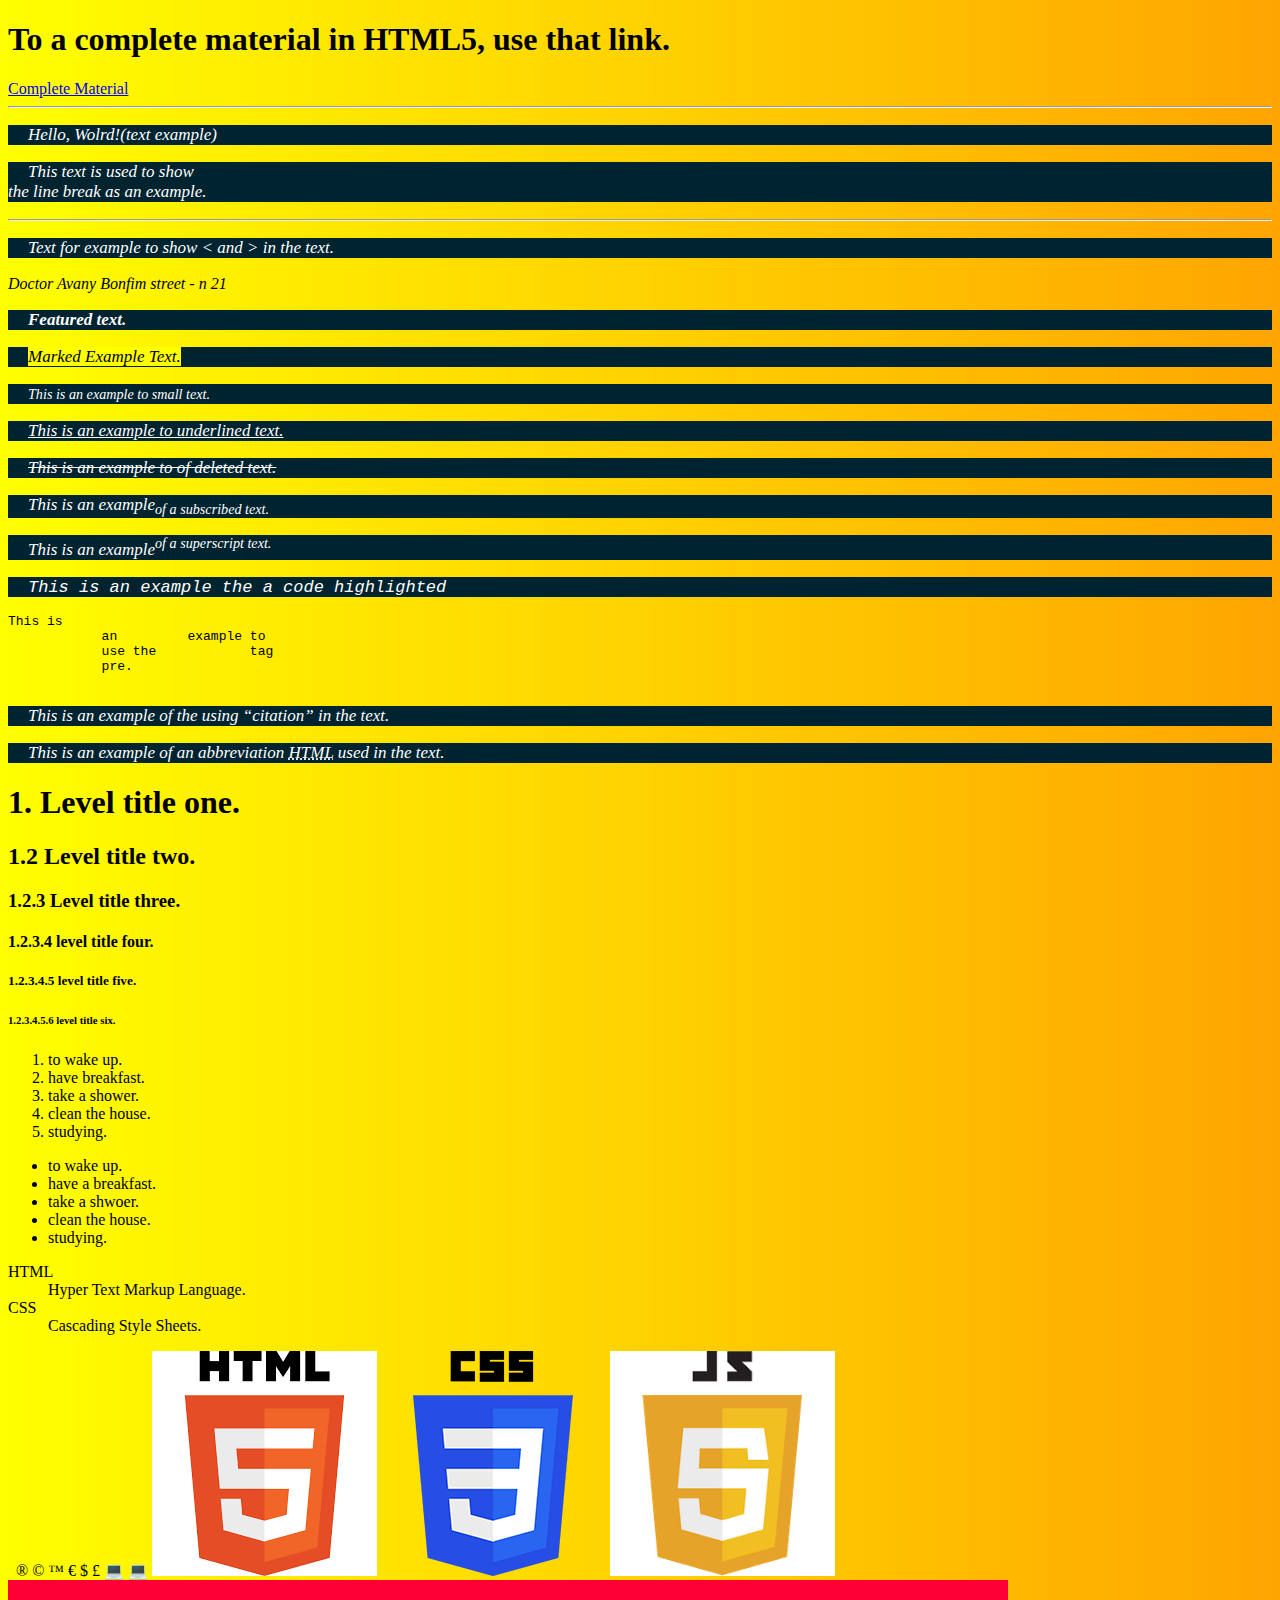
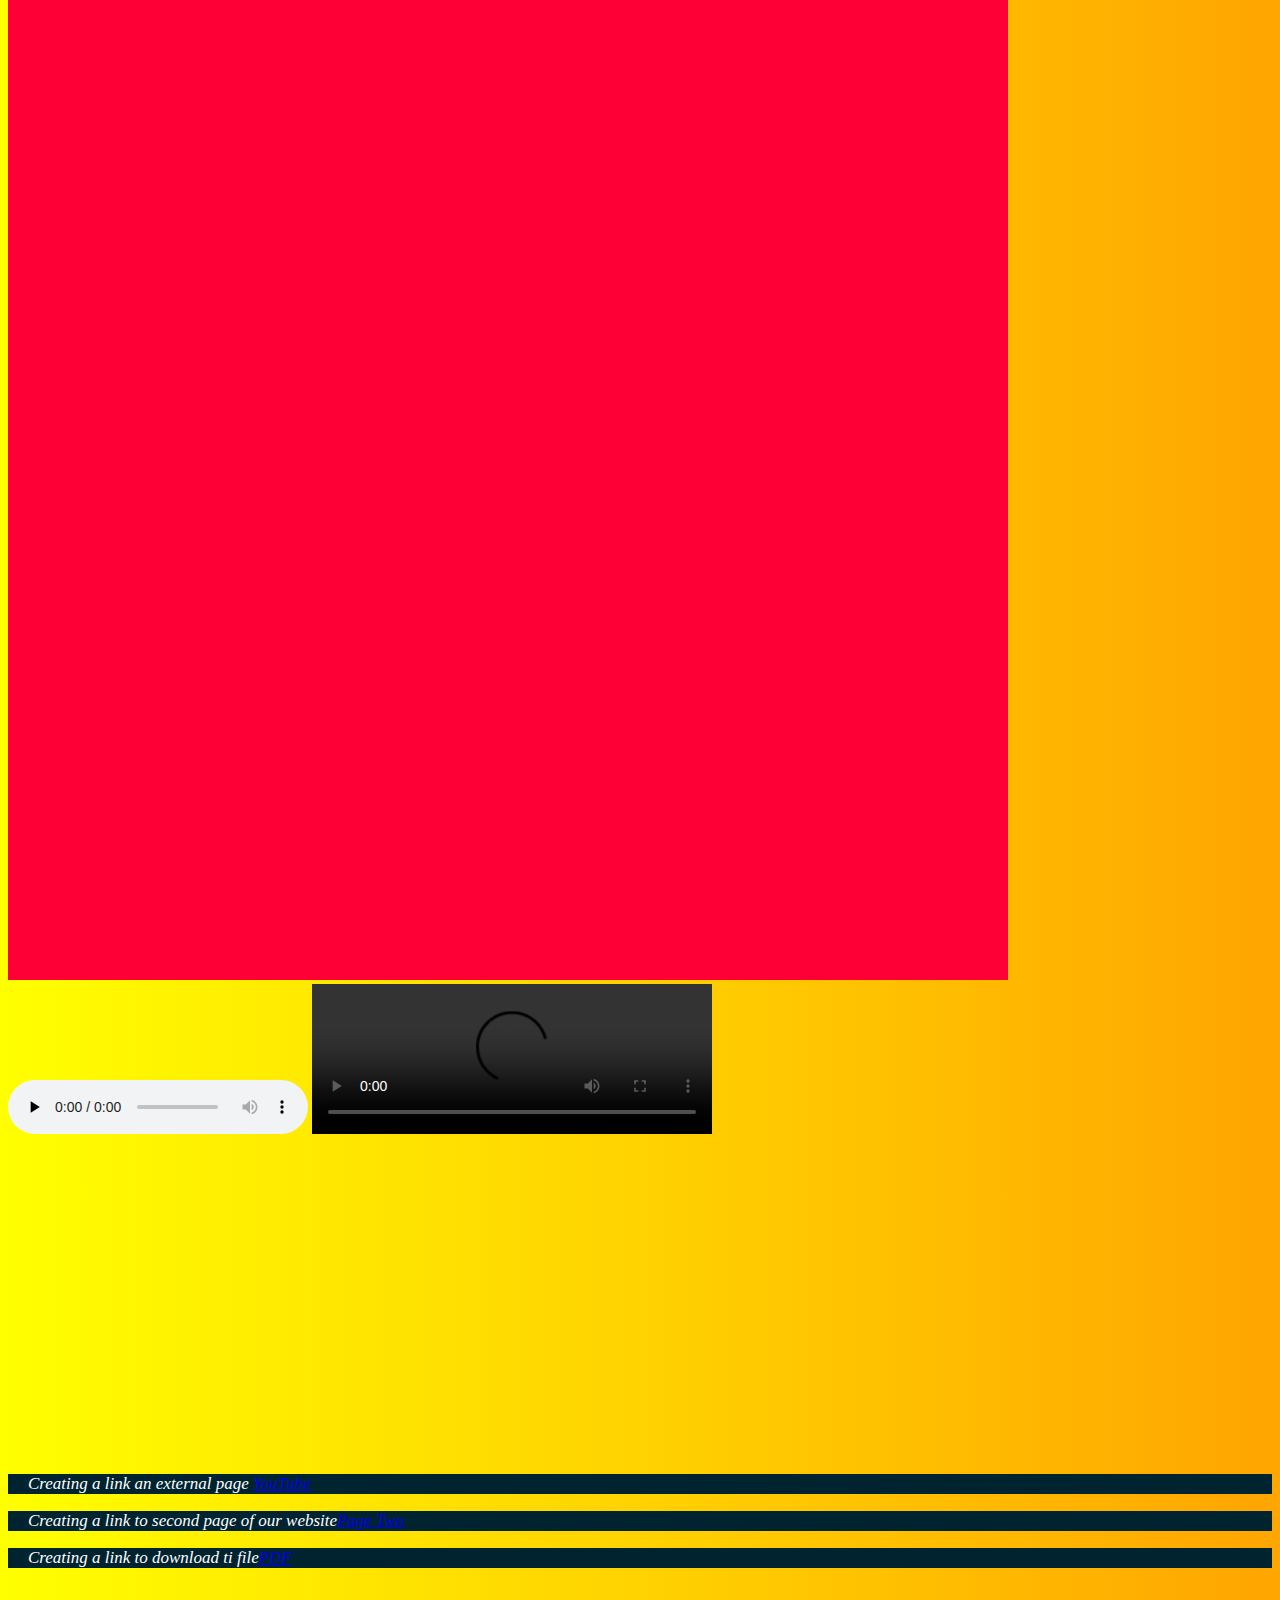
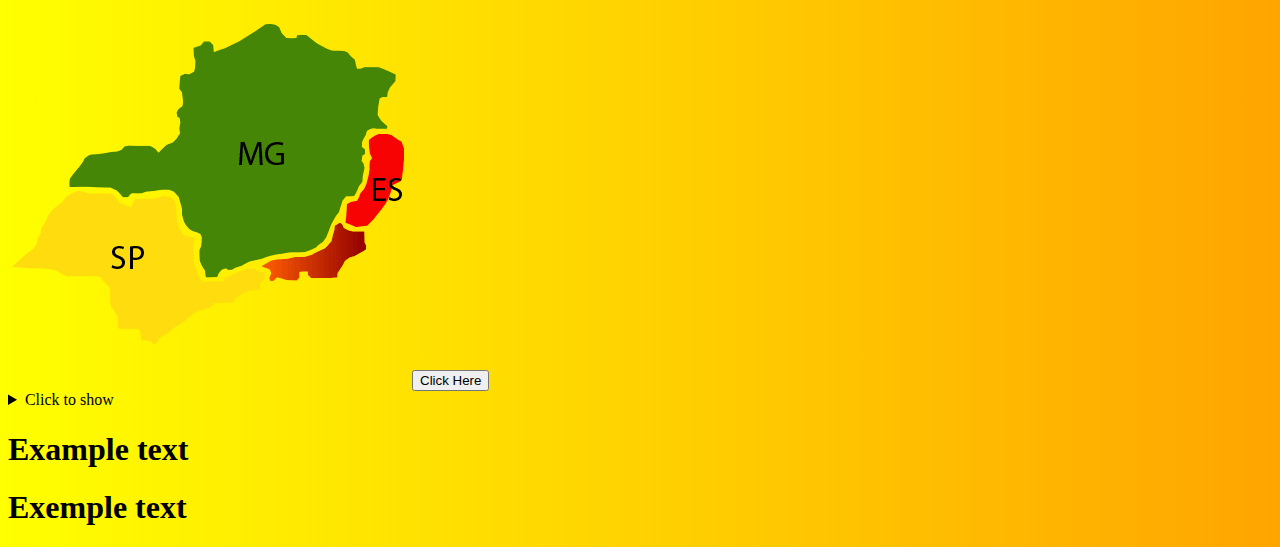
==== commit 9f2b642d: "Tag <div></div>" ====
--- a/index.html
+++ b/index.html
@@ -137,7 +137,11 @@
         <h1 id="title">Example text</h1><!--Example to apply special selectors inside the tags HMTL, use (id="...").--> 
 
         <!--Using class in CSS3-->
-        <h1 class="text">Exemple text</h1> 
+        <h1 class="text">Exemple text</h1> <!--Example to apply special selectors inside the tags HTML, use (class="...").--> 
+
+        <!--Using Box Elements--> 
+        <div></div><!--(Box-level) The tag div creat a total space in the page, for aplication content.-->
+    
 
          </main>
     </body>
--- a/style.css
+++ b/style.css
@@ -58,7 +58,20 @@
     text-indent:/*Used the text-ident to creat the indentation used at the beginning of paragraphs.*/
         20px;/*Paragraph spacing measure.*/ 
 
-} 
+}  
+
+/*Box Model*/ 
+/*We use the box structure to style and organize our visible elements on the screen.*/ 
+div {
+
+    height: ;/*adjust the height of the element.*/ 
+    width: ;/*adjust the width of the element.*/
+    border: ;/*defines a border on the element.*/ 
+    padding: ;/*defines an inner padding on the element.*/
+    margin: ;/*defines an external space on the element.*/ 
+    outline: ;/*defines an outline in the padding on the element.*/
+
+}
 
 /*Using id="" in CSS3*/
 h1#title {}/*Example of special selector assignment id="...", this parameter specially modifies the selected tag."*/ 
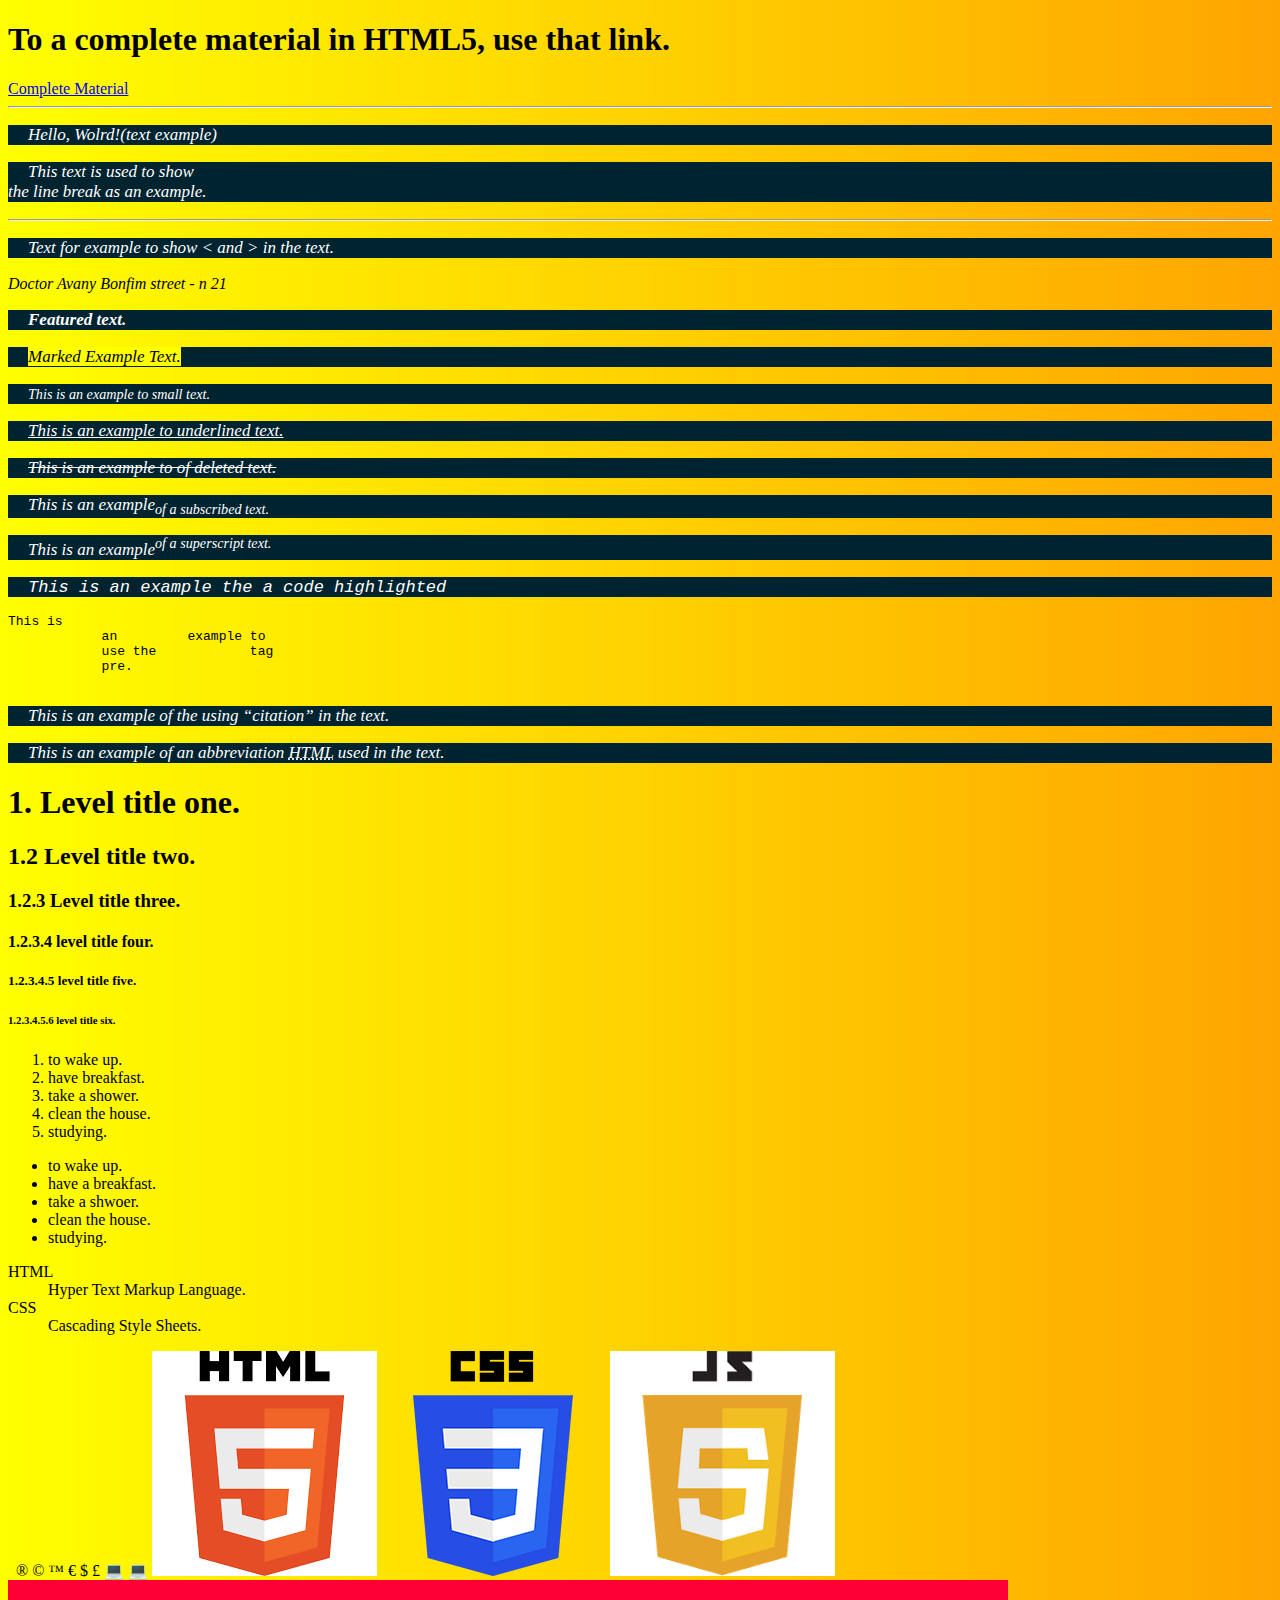
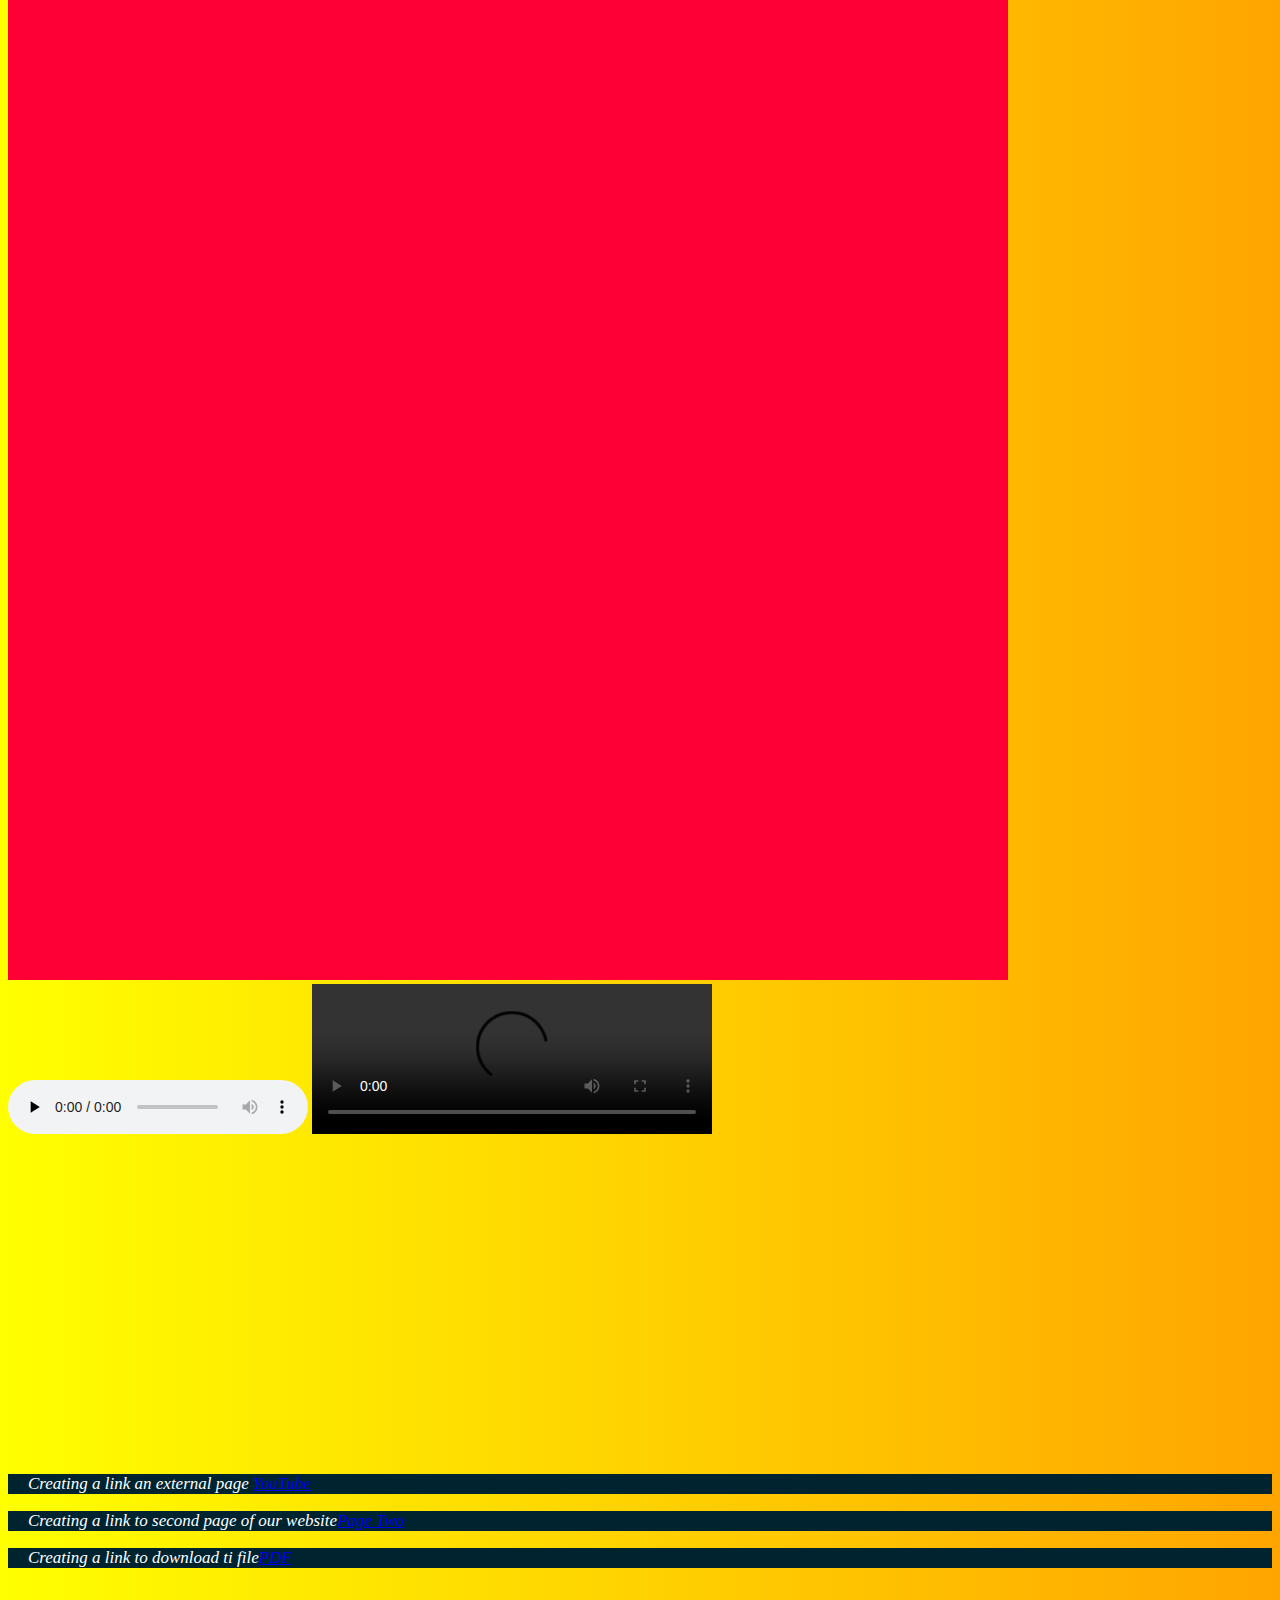
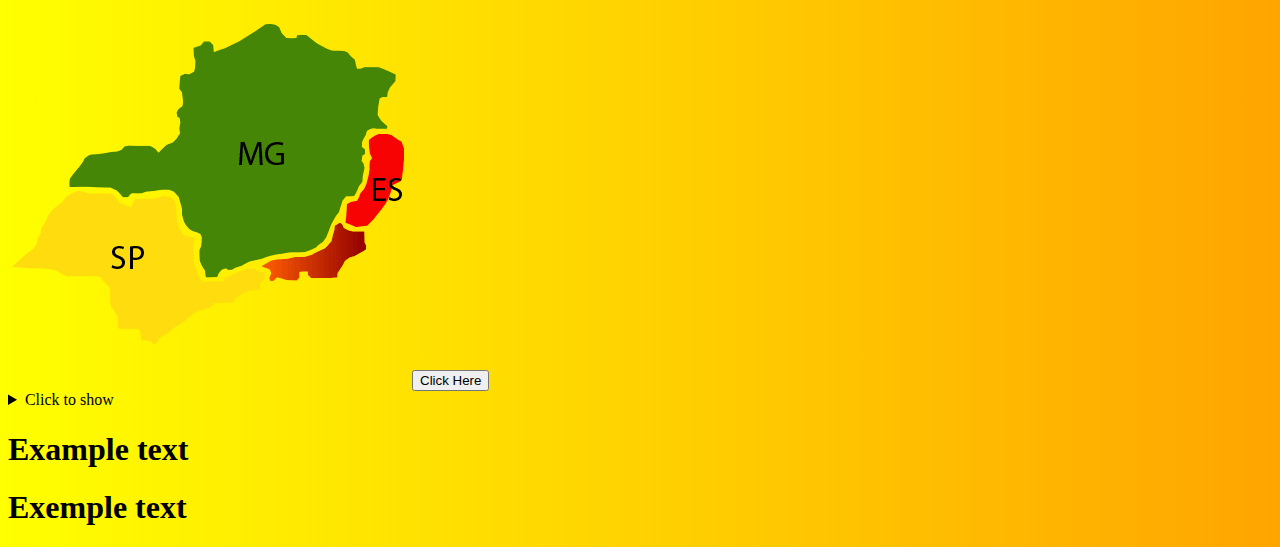
==== commit 26d3e75e: "Tag <header></header>" ====
--- a/index.html
+++ b/index.html
@@ -11,43 +11,44 @@
 
     </head>
     <body><!--This tag will recive the content of the project.--> 
-        <main><!--Use the <main> tag to declare the main content of the website. all main content tags are in main.-->
-
-        <h1>To a complete material in HTML5, use that link.</h1><a href="https://docs.google.com/document/d/10Zb0T_B4e6f19lfUP9uouKcdEIdiqENySL-WCZA4Prs/edit" target="_blank">Complete Material</a>
-        <hr>
-
-        <!--Write Tags--> 
-        <p>Hello, Wolrd!(text example)</p><!--This tag is used to insert the text inside our project.-->
-        <p>This text is used to show<br>the line break as an example.</p><!--The br tag is used to insert a line break.-->
-        <hr><!--This tag create a horizotal line in the project.--> 
-        <p>Text for example to show &lt; and &gt; in the text.</p><!--This tag allows to show < and > in the text.--> 
-        <address>Doctor Avany Bonfim street - n 21</address><!--Use this tag to identify a physical address in the project.-->
-        <p><strong>Featured text.</strong></p><!--This tag states that the text has important information highlighted.--> 
-        <p><mark>Marked Example Text.</mark></p><!--Use this tag to create a effect in the text like to a highlight colorful.-->
-        <p><small>This is an example to small text.</small></p><!--Use this tag to create small important texts, this tag is used for texts like contracts and less prominent letters.-->
-        <p><ins>This is an example to underlined text.</ins></p><!--Use this tag to create an underlined text highlight.-->
-        <p><del>This is an example to of deleted text.</del></p><!--Use this tag to show that the text has been discarded.--> 
-        <p>This is an example<sub>of a subscribed text.</sub></p><!--Use this tag to subscribed text.-->
-        <p>This is an example<sup>of a superscript text.</sup></p><!--Use this tag to superscript text.-->
-        <p><code>This is an example the a code highlighted</code></p><!--The tag code, is used for higtlighted a code in the text.--> 
-        <p><pre>This is 
+        <!--Use the <main> tag to declare the main content of the website. all main content tags are in main.-->
+        <header>
+            <h1>To a complete material in HTML5, use that link.</h1><a href="https://docs.google.com/document/d/10Zb0T_B4e6f19lfUP9uouKcdEIdiqENySL-WCZA4Prs/edit" target="_blank">Complete Material</a>
+            <hr>
+        </header>
+        <main>
+            <!--Write Tags--> 
+            <p>Hello, Wolrd!(text example)</p><!--This tag is used to insert the text inside our project.-->
+            <p>This text is used to show<br>the line break as an example.</p><!--The br tag is used to insert a line break.-->
+            <hr><!--This tag create a horizotal line in the project.--> 
+            <p>Text for example to show &lt; and &gt; in the text.</p><!--This tag allows to show < and > in the text.--> 
+            <address>Doctor Avany Bonfim street - n 21</address><!--Use this tag to identify a physical address in the project.-->
+            <p><strong>Featured text.</strong></p><!--This tag states that the text has important information highlighted.--> 
+            <p><mark>Marked Example Text.</mark></p><!--Use this tag to create a effect in the text like to a highlight colorful.-->
+            <p><small>This is an example to small text.</small></p><!--Use this tag to create small important texts, this tag is used for texts like contracts and less prominent letters.-->
+            <p><ins>This is an example to underlined text.</ins></p><!--Use this tag to create an underlined text highlight.-->
+            <p><del>This is an example to of deleted text.</del></p><!--Use this tag to show that the text has been discarded.--> 
+            <p>This is an example<sub>of a subscribed text.</sub></p><!--Use this tag to subscribed text.-->
+            <p>This is an example<sup>of a superscript text.</sup></p><!--Use this tag to superscript text.-->
+            <p><code>This is an example the a code highlighted</code></p><!--The tag code, is used for higtlighted a code in the text.--> 
+            <p><pre>This is 
             an         example to
             use the            tag
             pre.
-        </pre></p><!--We use the tag pre to ensure that the text written inside the tag paragraph stays with its original configuration.-->
-        <p>This is an example of the using <q>citation</q> in the text.</p><!--Use the q tag to highlight important quotes in the text.-->
-        <p>This is an example of an abbreviation <abbr title="Hyper Text Markup Language">HTML</abbr> used in the text.</p><!--Use this tag <abbr title=""></abbr> to create explanatory capitons on a given text by hovering the mouse over the marked text.-->
+            </pre></p><!--We use the tag pre to ensure that the text written inside the tag paragraph stays with its original configuration.-->
+            <p>This is an example of the using <q>citation</q> in the text.</p><!--Use the q tag to highlight important quotes in the text.-->
+            <p>This is an example of an abbreviation <abbr title="Hyper Text Markup Language">HTML</abbr> used in the text.</p><!--Use this tag <abbr title=""></abbr> to create explanatory capitons on a given text by hovering the mouse over the marked text.-->
 
-        <!--Title Levels--> 
-        <h1>1. Level title one.</h1><!--tags are used to build title levels.-->
-            <h2>1.2 Level title two.</h2>
-                <h3>1.2.3 Level title three.</h3> 
-                    <h4>1.2.3.4 level title four.</h4>
-                        <h5>1.2.3.4.5 level title five.</h5>
-                            <h6>1.2.3.4.5.6 level title six.</h6>
+            <!--Title Levels--> 
+            <h1>1. Level title one.</h1><!--tags are used to build title levels.-->
+                <h2>1.2 Level title two.</h2>
+                    <h3>1.2.3 Level title three.</h3> 
+                        <h4>1.2.3.4 level title four.</h4>
+                            <h5>1.2.3.4.5 level title five.</h5>
+                                <h6>1.2.3.4.5.6 level title six.</h6>
         
-        <!--Lists-->
-        <!--Ordered Lists-->
+            <!--Lists-->
+            <!--Ordered Lists-->
             <ol><!--The tag <ol> is used to daclare that we creating an ordered list.-->
                 <li>to wake up.</li><!--The tag <li> in used to daclare the items that we are going to list within the list.-->
                 <li>have breakfast.</li>
@@ -55,7 +56,7 @@
                 <li>clean the house.</li>
                 <li>studying.</li>
             </ol> 
-        <!--Unordered Lists-->
+            <!--Unordered Lists-->
             <ul><!--The tag <ul> is used to declare that we creating an unordered list.-->
                 <li>to wake up.</li><!--The tag <li> in used to daclare the items that we are going to list within the list.-->
                 <li>have a breakfast.</li>
@@ -63,7 +64,7 @@
                 <li>clean the house.</li>
                 <li>studying.</li>
             </ul>
-        <!--Definition Lists-->
+            <!--Definition Lists-->
             <dl><!--The <dl> tag serves to declare a definition list.-->
                 <dt>HTML</dt><!--The <dl> tag is used to declare the list element.-->
                     <dd>Hyper Text Markup Language.</dd><!--The <dd> tag is used to explain the content of the element declared above.-->
@@ -71,76 +72,76 @@
                     <dd>Cascading Style Sheets.</dd>
             </dl>
 
-        <!--Special Symbols-->
-        &nbsp;<!--Use this tag for add blank spaces in text.-->
-        &reg;<!--Use this tag for add a register symbol in text.-->
-        &copy;<!--Use this tag for add a copyright symbol in text.-->
-        &trade;<!--Use this tag for add a trademark symbol in text.--> 
+            <!--Special Symbols-->
+            &nbsp;<!--Use this tag for add blank spaces in text.-->
+            &reg;<!--Use this tag for add a register symbol in text.-->
+            &copy;<!--Use this tag for add a copyright symbol in text.-->
+            &trade;<!--Use this tag for add a trademark symbol in text.--> 
         
-        <!--Money Symbols--> 
-        &euro;<!--Use this tag for add the euro symbol in text.-->
-        &dollar;<!--Use this tag for add the dollar symbol in text.-->
-        &pound;<!--Use this tag for add the pound symbol in text.--> 
+            <!--Money Symbols--> 
+            &euro;<!--Use this tag for add the euro symbol in text.-->
+            &dollar;<!--Use this tag for add the dollar symbol in text.-->
+            &pound;<!--Use this tag for add the pound symbol in text.--> 
 
-        <!--Add Emojis in Text.--> 
-        💻<!--This way to add a emoji in the project, is to copy icon the site -emojipedia.org and paste in the code.-->
-        &#x1F4BB;<!--This way to add a code icon--> 
+            <!--Add Emojis in Text.--> 
+            💻<!--This way to add a emoji in the project, is to copy icon the site -emojipedia.org and paste in the code.-->
+            &#x1F4BB;<!--This way to add a code icon--> 
 
-        <!--Using Images-->
-        <img src="html5.png" alt="HTML5 logo"><!--This tag is used for add images in the project, in the parameter src="" we put name and extension of the image, and in the parameter alt="" we put the description of the image.-->
-        <img src="images/css3.png" alt="CSS3 logo"><!--This way is used for images tha are inside other folders. use / for folder-->
-        <img src="[data-uri]" alt="JavaScript logo"><!--This way is used for you add images tha are online. You copy the URL image and put insede the src="" parameter.-->
+            <!--Using Images-->
+            <img src="html5.png" alt="HTML5 logo"><!--This tag is used for add images in the project, in the parameter src="" we put name and extension of the image, and in the parameter alt="" we put the description of the image.-->
+            <img src="images/css3.png" alt="CSS3 logo"><!--This way is used for images tha are inside other folders. use / for folder-->
+            <img src="[data-uri]" alt="JavaScript logo"><!--This way is used for you add images tha are online. You copy the URL image and put insede the src="" parameter.-->
 
-        <!--Responsive Images-->
-        <picture><!--The <picture> tag is a container used to recive multiple image elements by the <source> tag.-->
-            <source media="(max-width: 750px)" srcset="images/imgpequeno.png" type="image/png">
-            <source media="(max-width: 1050px)" srcset="images/imgmedio.png" type="image/png"><!--The <source> tag receives the images that will adapt according to the screen size, we declare the original size first through the <img> tag and above the <source> with the adapted sizes.-->
-            <img src="images/imggrande.png" alt="Original-Image"><!--We daclare this tag to recive the original size image from the website.-->
-        </picture> 
+            <!--Responsive Images-->
+            <picture><!--The <picture> tag is a container used to recive multiple image elements by the <source> tag.-->
+                <source media="(max-width: 750px)" srcset="images/imgpequeno.png" type="image/png">
+                <source media="(max-width: 1050px)" srcset="images/imgmedio.png" type="image/png"><!--The <source> tag receives the images that will adapt according to the screen size, we declare the original size first through the <img> tag and above the <source> with the adapted sizes.-->
+                <img src="images/imggrande.png" alt="Original-Image"><!--We daclare this tag to recive the original size image from the website.-->
+            </picture> 
 
-        <!--Using Audio-->
-        <audio preload="none" controls><!--Use the tag <audio> to put audio files inside your website.-->
-            <source src="audio/breu.mp3" type="audio/mpeg"><!--this tag is use inside the <audio> tag, it is used to receive the audio file and add the media control.-->
-        </audio>
+            <!--Using Audio-->
+            <audio preload="none" controls><!--Use the tag <audio> to put audio files inside your website.-->
+                <source src="audio/breu.mp3" type="audio/mpeg"><!--this tag is use inside the <audio> tag, it is used to receive the audio file and add the media control.-->
+            </audio>
 
-        <!--Using Video-->
-        <video src="video/videoteste.mp4" width="400px" controls></video><!--Use the tag <video> to put video files inside your website.-->
-        <iframe width="560" height="315" src="https://www.youtube.com/embed/LW0bhKitRBk" title="YouTube video player" frameborder="0" allow="accelerometer; autoplay; clipboard-write; encrypted-media; gyroscope; picture-in-picture" allowfullscreen></iframe><!--This is a example to add video file used externally by youtube.-->
+            <!--Using Video-->
+            <video src="video/videoteste.mp4" width="400px" controls></video><!--Use the tag <video> to put video files inside your website.-->
+            <iframe width="560" height="315" src="https://www.youtube.com/embed/LW0bhKitRBk" title="YouTube video player" frameborder="0" allow="accelerometer; autoplay; clipboard-write; encrypted-media; gyroscope; picture-in-picture" allowfullscreen></iframe><!--This is a example to add video file used externally by youtube.-->
 
-        <!--Links-->
-        <!--External Links-->
-        <p>Creating a link an external page <a href="https://www.youtube.com/" target="_blank" rel="external">YouTube</a></p><!--Use the tag <a href=""></a> to create links taht will direct to external addresses. We use the parameter target="_blank" so that our tab in not closed and use the parameter rel="external" to refer that it is an external link.-->
-        <!--Internal Links-->
-        <p>Creating a link to second page of our website<a href="pg2.html" rel="next">Page Two</a></p><!--Use this tag to open a  other iternal page inside our website.Use the parameter rel="next" to indicate a link to a subsequent internal page.-->
-        <!--Download Links-->
-        <p>Creating a link to download ti file<a href="download/guia-markdown.pdf" download="guia-markdown.pdf" type="application/pdf">PDF</a></p>
+            <!--Links-->
+            <!--External Links-->
+            <p>Creating a link an external page <a href="https://www.youtube.com/" target="_blank" rel="external">YouTube</a></p><!--Use the tag <a href=""></a> to create links taht will direct to external addresses. We use the parameter target="_blank" so that our tab in not closed and use the parameter rel="external" to refer that it is an external link.-->
+            <!--Internal Links-->
+            <p>Creating a link to second page of our website<a href="pg2.html" rel="next">Page Two</a></p><!--Use this tag to open a  other iternal page inside our website.Use the parameter rel="next" to indicate a link to a subsequent internal page.-->
+            <!--Download Links-->
+            <p>Creating a link to download ti file<a href="download/guia-markdown.pdf" download="guia-markdown.pdf" type="application/pdf">PDF</a></p>
         
-        <!--Mapped Links-->
-        <!--We use mapped links to create an area within a clickable image.-->
-        <img src="images/map.png" alt="Southeast Brazil map" usemap="#map"><!--frist we declare the <img> tag with the parameter map="#" to use the image that will be mapped.-->
+            <!--Mapped Links-->
+            <!--We use mapped links to create an area within a clickable image.-->
+            <img src="images/map.png" alt="Southeast Brazil map" usemap="#map"><!--frist we declare the <img> tag with the parameter map="#" to use the image that will be mapped.-->
             <map name="map"><!--We declare the <map> tag with the name="" parameter to refer to the image we are going to the map.-->
                 <area alt="Minas Gerais" shape="poly" href="https://pt.wikipedia.org/wiki/Minas_Gerais" coords="54,150,72,120,129,115,148,77,145,67,214,7,323,53,305,86,317,98,293,111,288,156,279,157,277,173268,177,263,196,167,224,143,154,55,153" target="_blank"><!--the <area> tag it is used to receive the configuration parameters of the area that will be clickable on the image.-->
                 <area alt="Espirito santo" shape="poly" href="https://pt.wikipedia.org/wiki/Esp%C3%ADrito_Santo_(estado)" coords="279,172,281,159,289,158,300,136,297,124,296,110,316,101,330,112,327,138,309,169,299,179,284,179,279,171" target="_blank">
             </map> 
 
-        <!--Use Button--> 
-        <button>Click Here</button><!--Creates a clickable button on the website.-->
-        <!--See the complete material to use button configuration parameters.--> 
+            <!--Use Button--> 
+            <button>Click Here</button><!--Creates a clickable button on the website.-->
+            <!--See the complete material to use button configuration parameters.--> 
 
-        <!--Hiding and Showing Elements--> 
-        <details><!--This tag creates a tab that hides an element on the website.-->
-            <summary>Click to show</summary><!--This tag create the name of tab.-->
-            <img src="images/internet.jpg" alt="internet image"> 
-        </details> 
+            <!--Hiding and Showing Elements--> 
+            <details><!--This tag creates a tab that hides an element on the website.-->
+                <summary>Click to show</summary><!--This tag create the name of tab.-->
+                <img src="images/internet.jpg" alt="internet image"> 
+            </details> 
 
-        <!--Using id in CSS3--> 
-        <h1 id="title">Example text</h1><!--Example to apply special selectors inside the tags HMTL, use (id="...").--> 
+            <!--Using id in CSS3--> 
+            <h1 id="title">Example text</h1><!--Example to apply special selectors inside the tags HMTL, use (id="...").--> 
 
-        <!--Using class in CSS3-->
-        <h1 class="text">Exemple text</h1> <!--Example to apply special selectors inside the tags HTML, use (class="...").--> 
+            <!--Using class in CSS3-->
+            <h1 class="text">Exemple text</h1> <!--Example to apply special selectors inside the tags HTML, use (class="...").--> 
 
-        <!--Using Box Elements--> 
-        <div></div><!--(Box-level) The tag div creat a total space in the page, for aplication content.-->
+            <!--Using Box Elements--> 
+            <div></div><!--(Box-level) The tag div creat a total space in the page, for aplication content.-->
     
 
          </main>
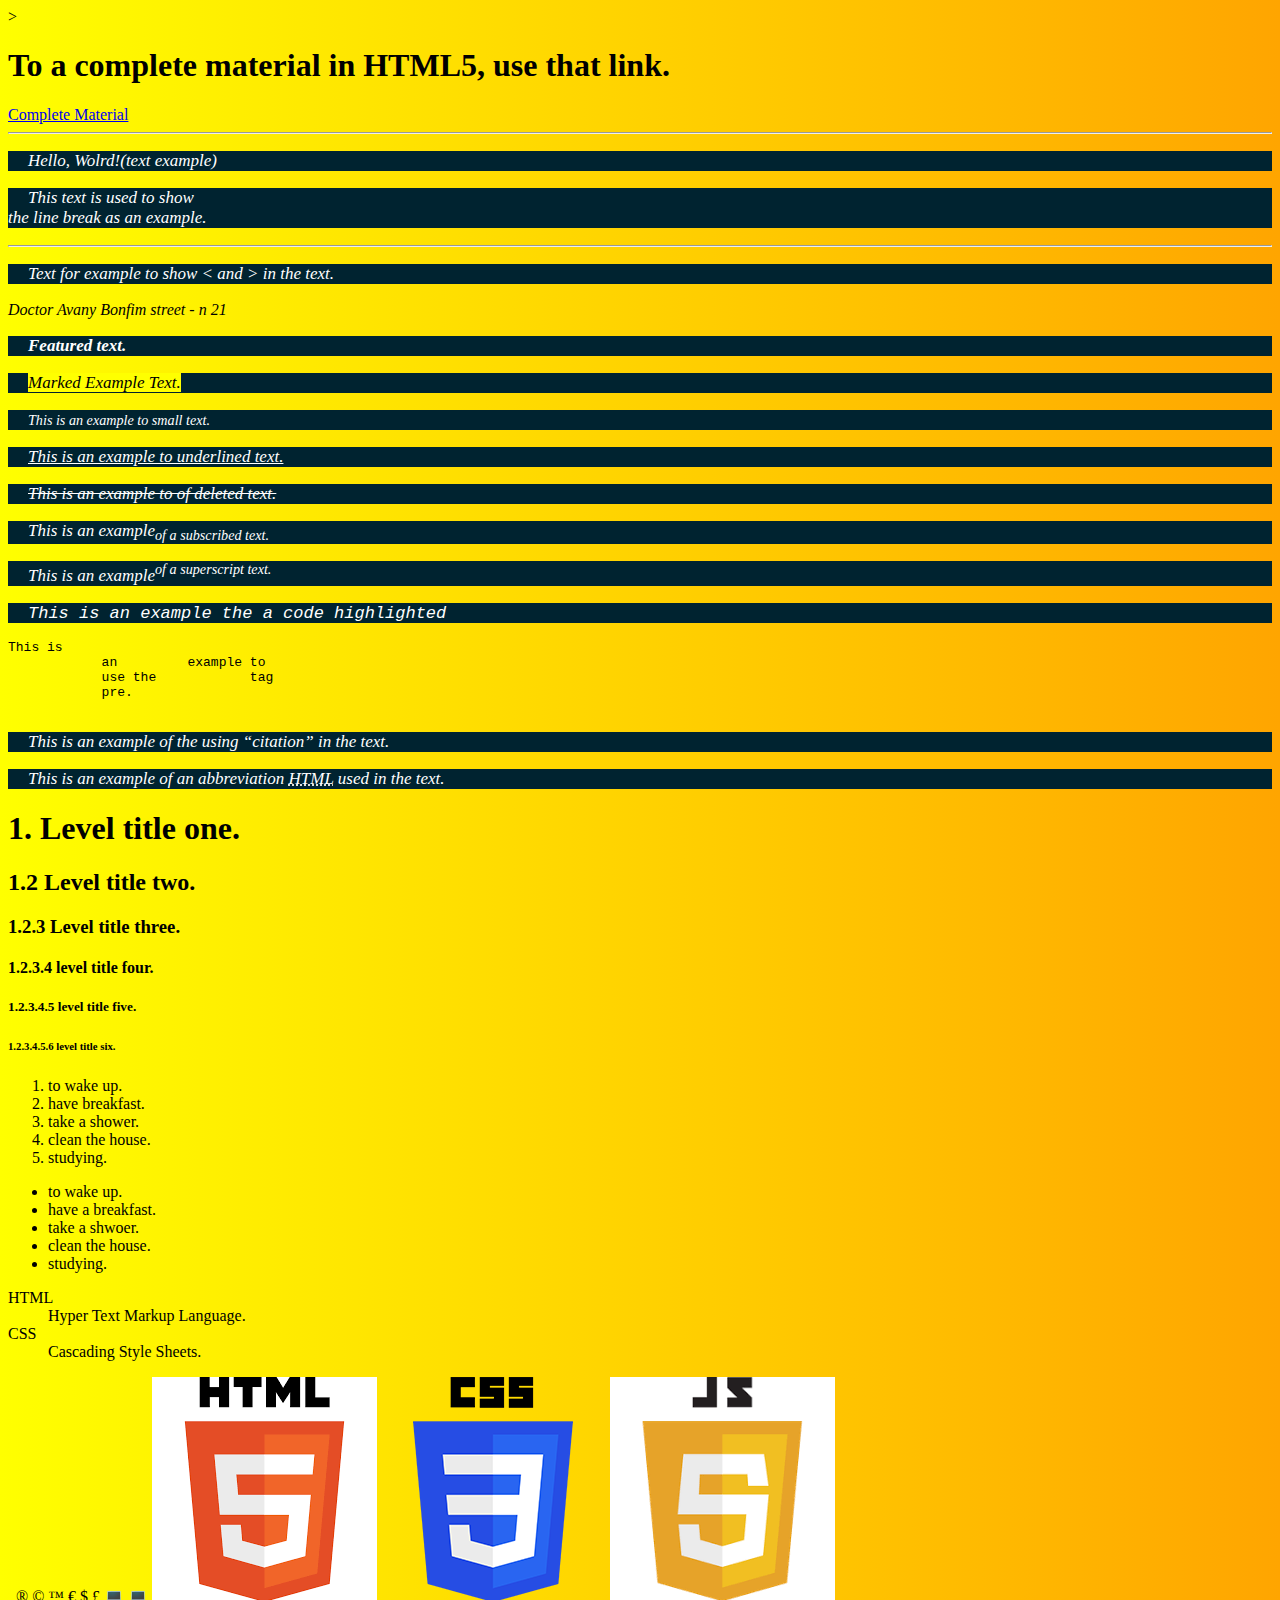
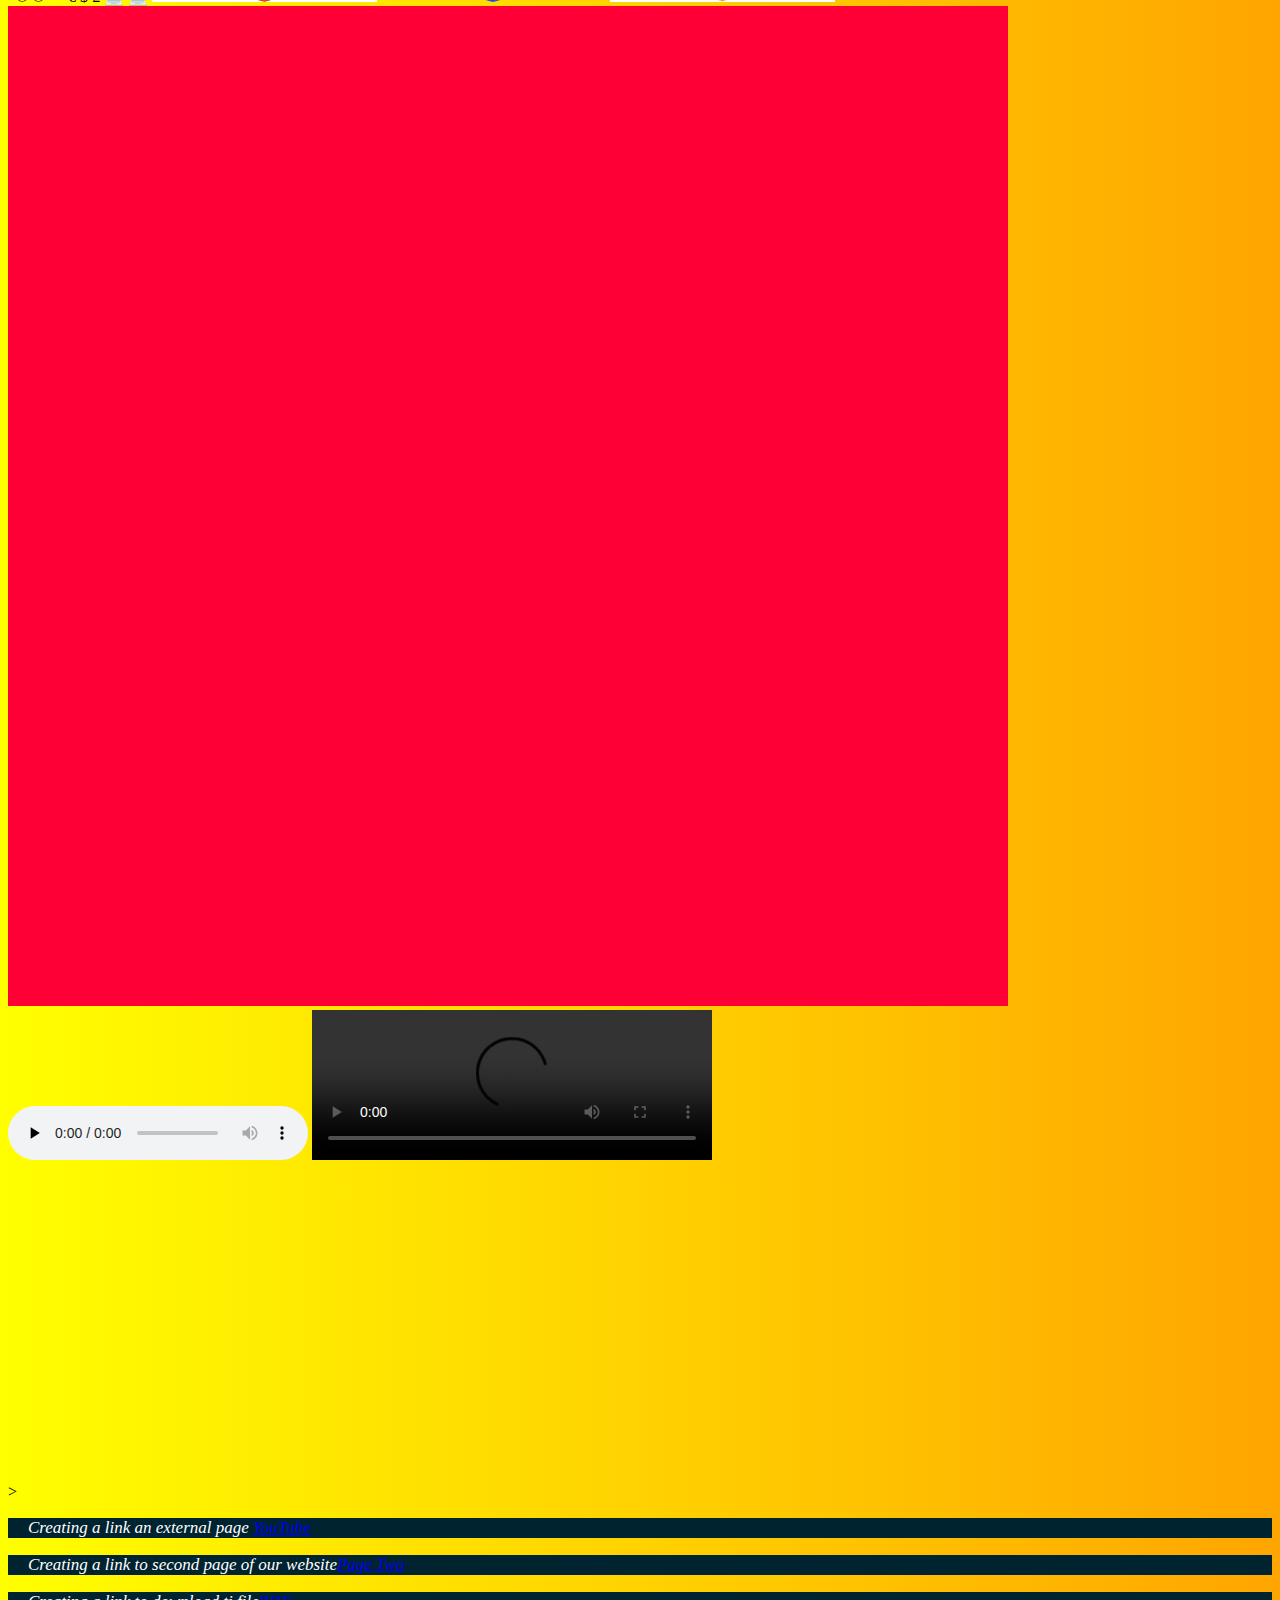
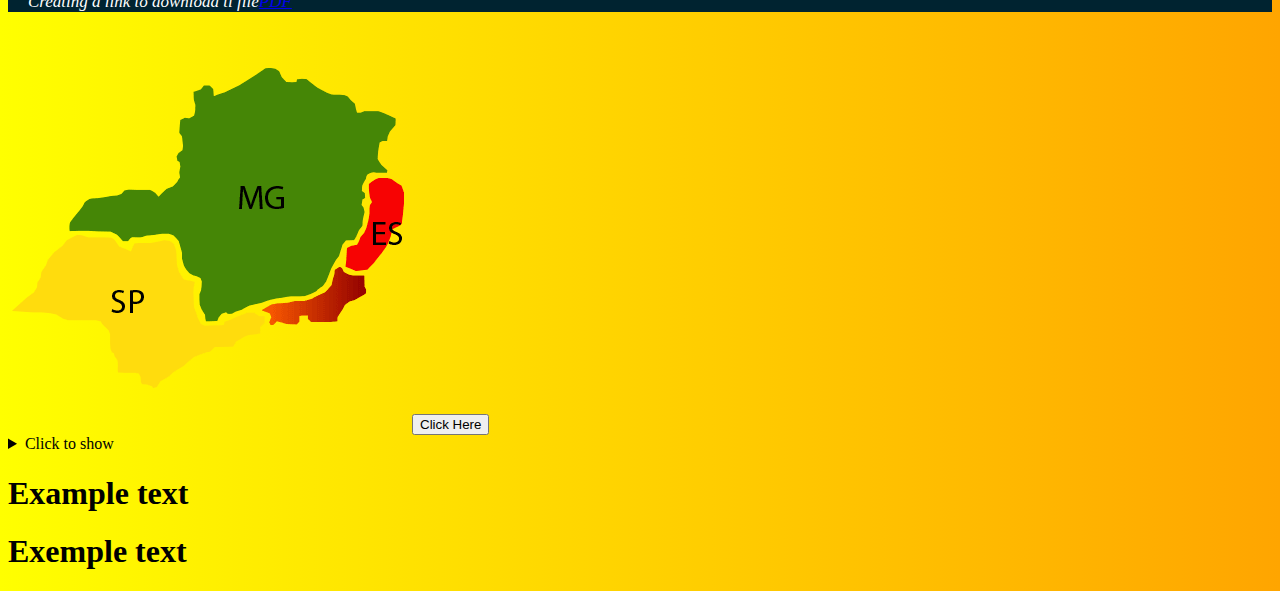
==== commit df72601d: "Tag <nav></nav>" ====
--- a/index.html
+++ b/index.html
@@ -12,7 +12,7 @@
     </head>
     <body><!--This tag will recive the content of the project.--> 
         <!--Use the <main> tag to declare the main content of the website. all main content tags are in main.-->
-        <header>
+        <header><!--This tag is used for creat a header in the website.-->>
             <h1>To a complete material in HTML5, use that link.</h1><a href="https://docs.google.com/document/d/10Zb0T_B4e6f19lfUP9uouKcdEIdiqENySL-WCZA4Prs/edit" target="_blank">Complete Material</a>
             <hr>
         </header>
@@ -107,7 +107,8 @@
             <!--Using Video-->
             <video src="video/videoteste.mp4" width="400px" controls></video><!--Use the tag <video> to put video files inside your website.-->
             <iframe width="560" height="315" src="https://www.youtube.com/embed/LW0bhKitRBk" title="YouTube video player" frameborder="0" allow="accelerometer; autoplay; clipboard-write; encrypted-media; gyroscope; picture-in-picture" allowfullscreen></iframe><!--This is a example to add video file used externally by youtube.-->
-
+            
+            <nav><!--Using the tag nav to creat a link grouping.-->> 
             <!--Links-->
             <!--External Links-->
             <p>Creating a link an external page <a href="https://www.youtube.com/" target="_blank" rel="external">YouTube</a></p><!--Use the tag <a href=""></a> to create links taht will direct to external addresses. We use the parameter target="_blank" so that our tab in not closed and use the parameter rel="external" to refer that it is an external link.-->
@@ -115,7 +116,8 @@
             <p>Creating a link to second page of our website<a href="pg2.html" rel="next">Page Two</a></p><!--Use this tag to open a  other iternal page inside our website.Use the parameter rel="next" to indicate a link to a subsequent internal page.-->
             <!--Download Links-->
             <p>Creating a link to download ti file<a href="download/guia-markdown.pdf" download="guia-markdown.pdf" type="application/pdf">PDF</a></p>
-        
+            </nav> 
+            
             <!--Mapped Links-->
             <!--We use mapped links to create an area within a clickable image.-->
             <img src="images/map.png" alt="Southeast Brazil map" usemap="#map"><!--frist we declare the <img> tag with the parameter map="#" to use the image that will be mapped.-->
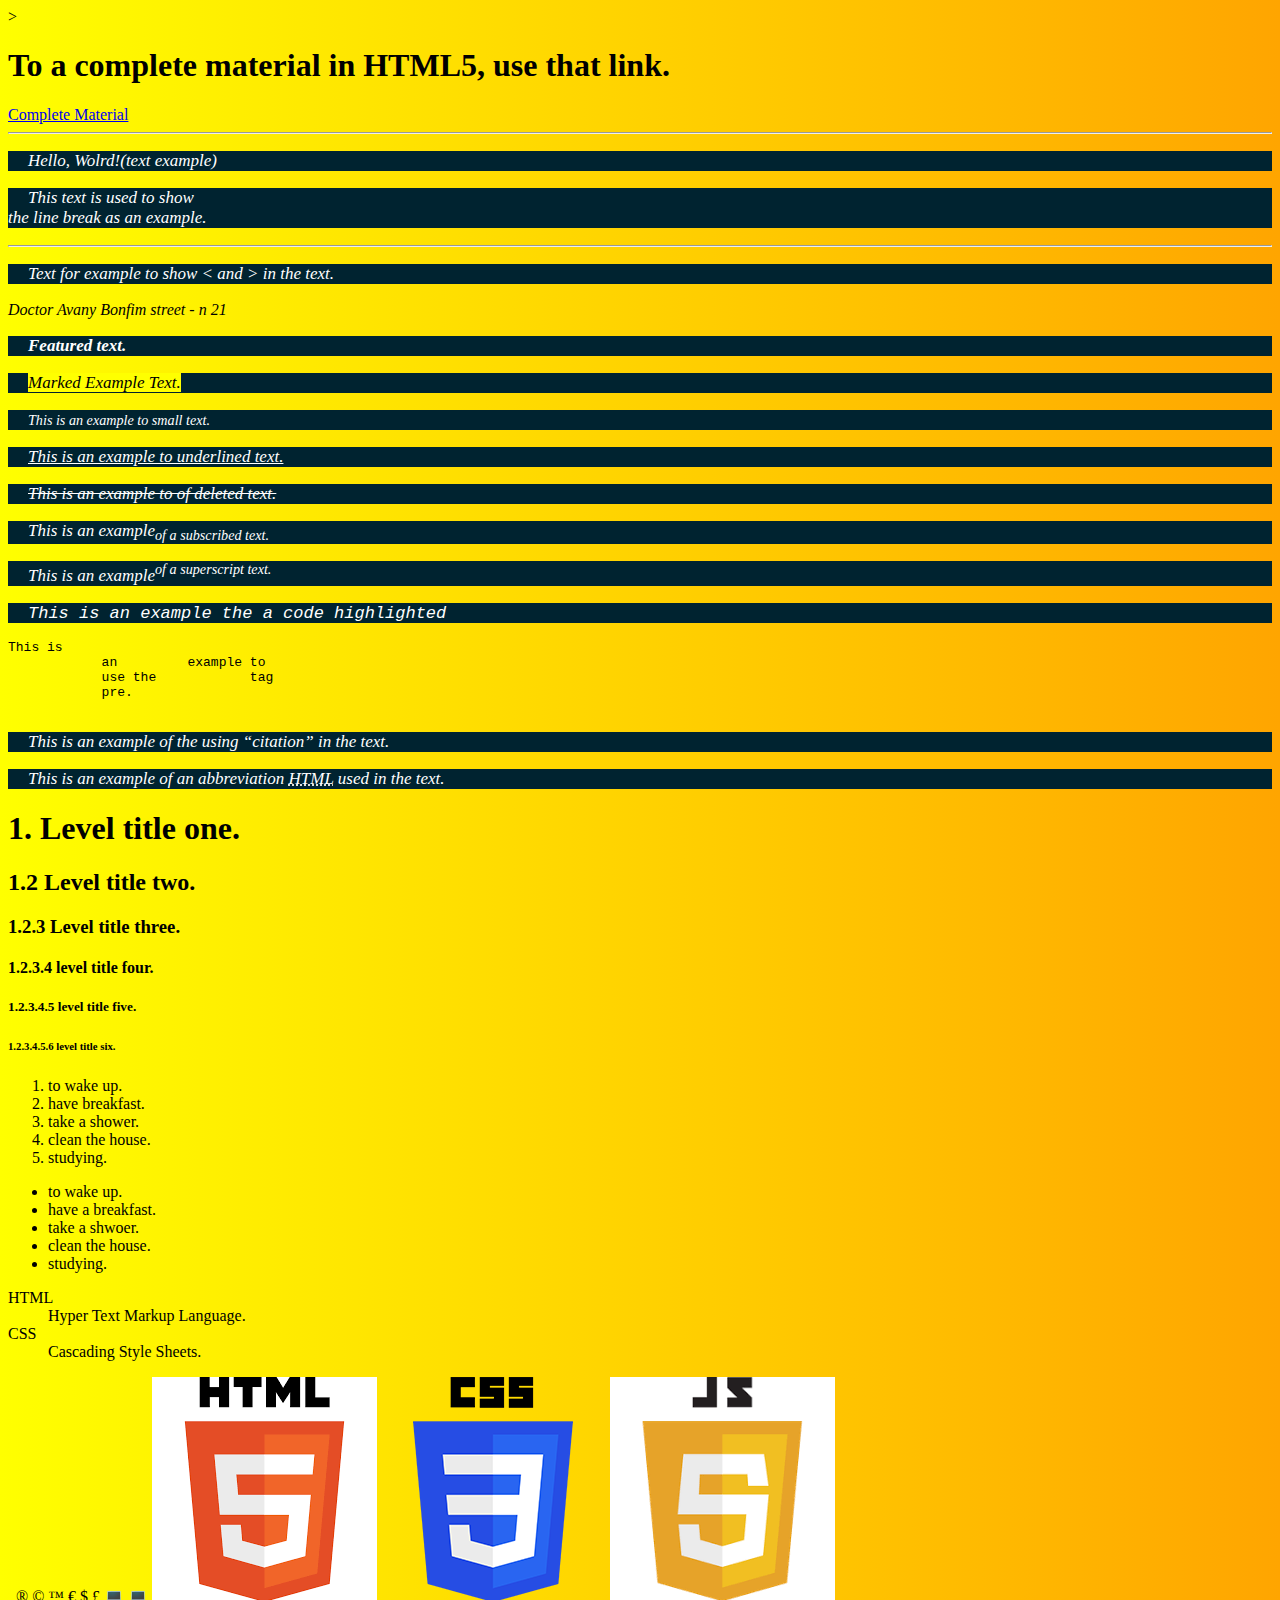
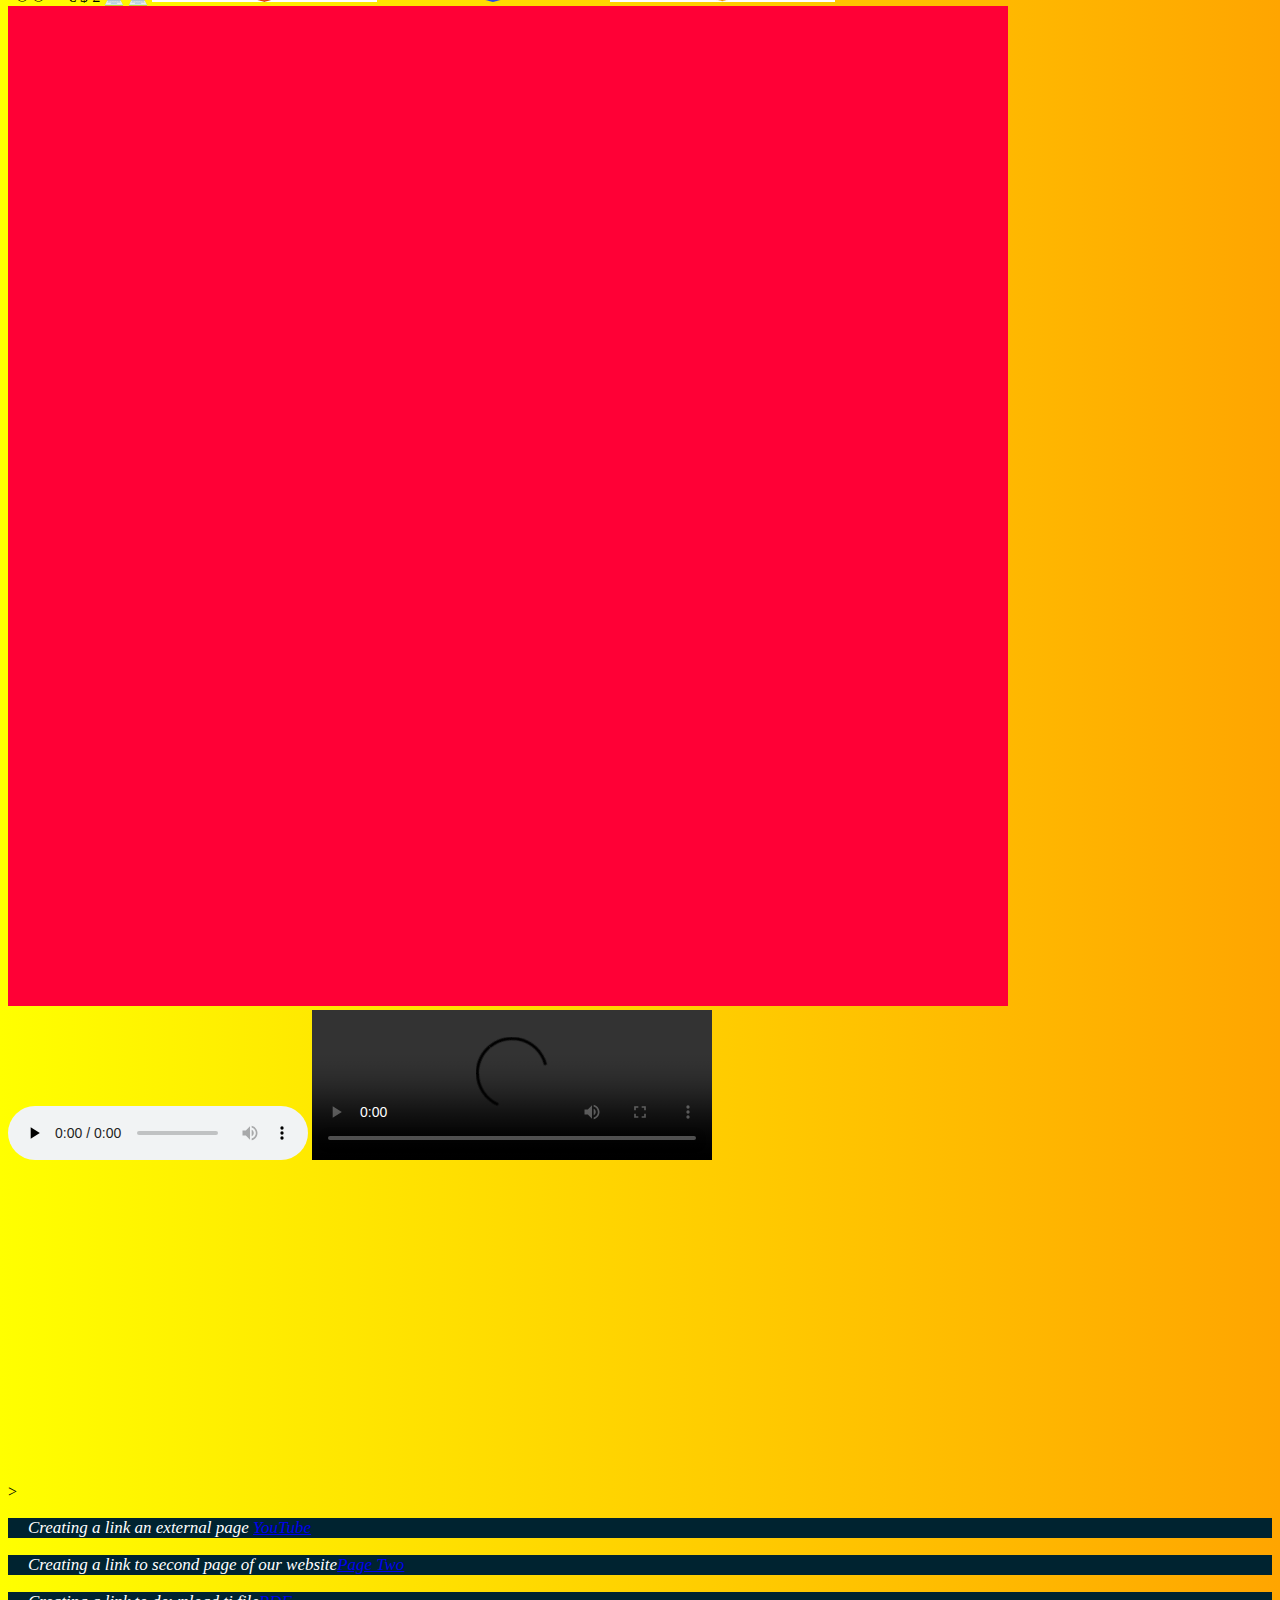
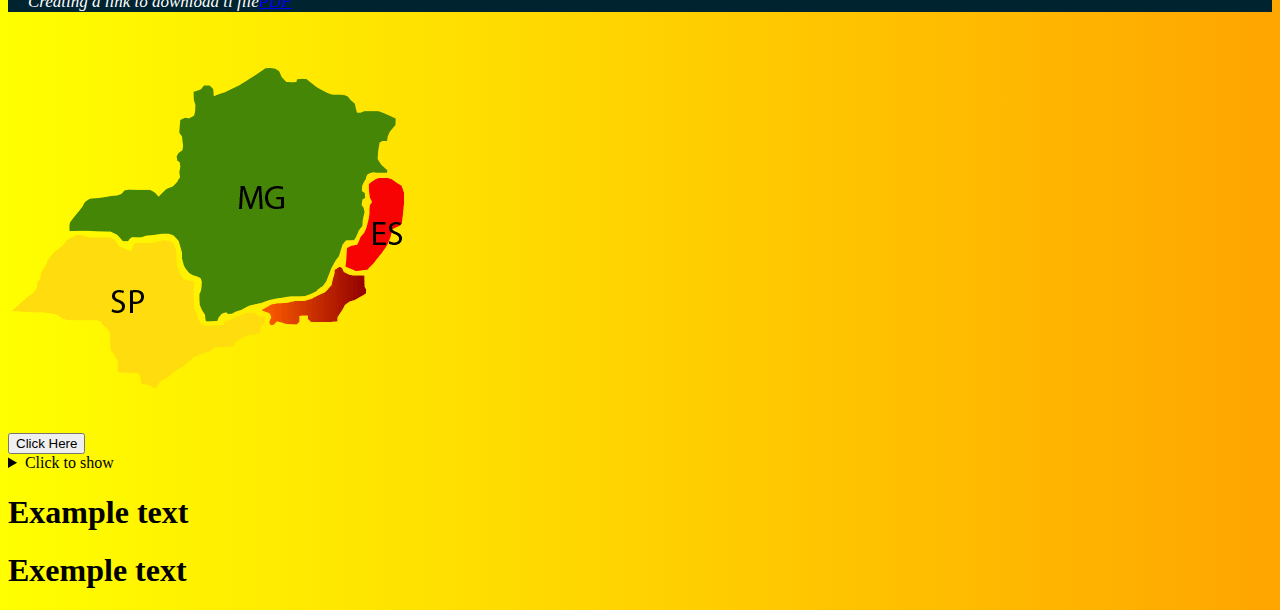
==== commit 12946c85: "Tag <section></section>" ====
--- a/index.html
+++ b/index.html
@@ -118,6 +118,7 @@
             <p>Creating a link to download ti file<a href="download/guia-markdown.pdf" download="guia-markdown.pdf" type="application/pdf">PDF</a></p>
             </nav> 
             
+            <section><!--Use this tag to creat a especial section in the website.-->
             <!--Mapped Links-->
             <!--We use mapped links to create an area within a clickable image.-->
             <img src="images/map.png" alt="Southeast Brazil map" usemap="#map"><!--frist we declare the <img> tag with the parameter map="#" to use the image that will be mapped.-->
@@ -125,6 +126,7 @@
                 <area alt="Minas Gerais" shape="poly" href="https://pt.wikipedia.org/wiki/Minas_Gerais" coords="54,150,72,120,129,115,148,77,145,67,214,7,323,53,305,86,317,98,293,111,288,156,279,157,277,173268,177,263,196,167,224,143,154,55,153" target="_blank"><!--the <area> tag it is used to receive the configuration parameters of the area that will be clickable on the image.-->
                 <area alt="Espirito santo" shape="poly" href="https://pt.wikipedia.org/wiki/Esp%C3%ADrito_Santo_(estado)" coords="279,172,281,159,289,158,300,136,297,124,296,110,316,101,330,112,327,138,309,169,299,179,284,179,279,171" target="_blank">
             </map> 
+            </section>
 
             <!--Use Button--> 
             <button>Click Here</button><!--Creates a clickable button on the website.-->
